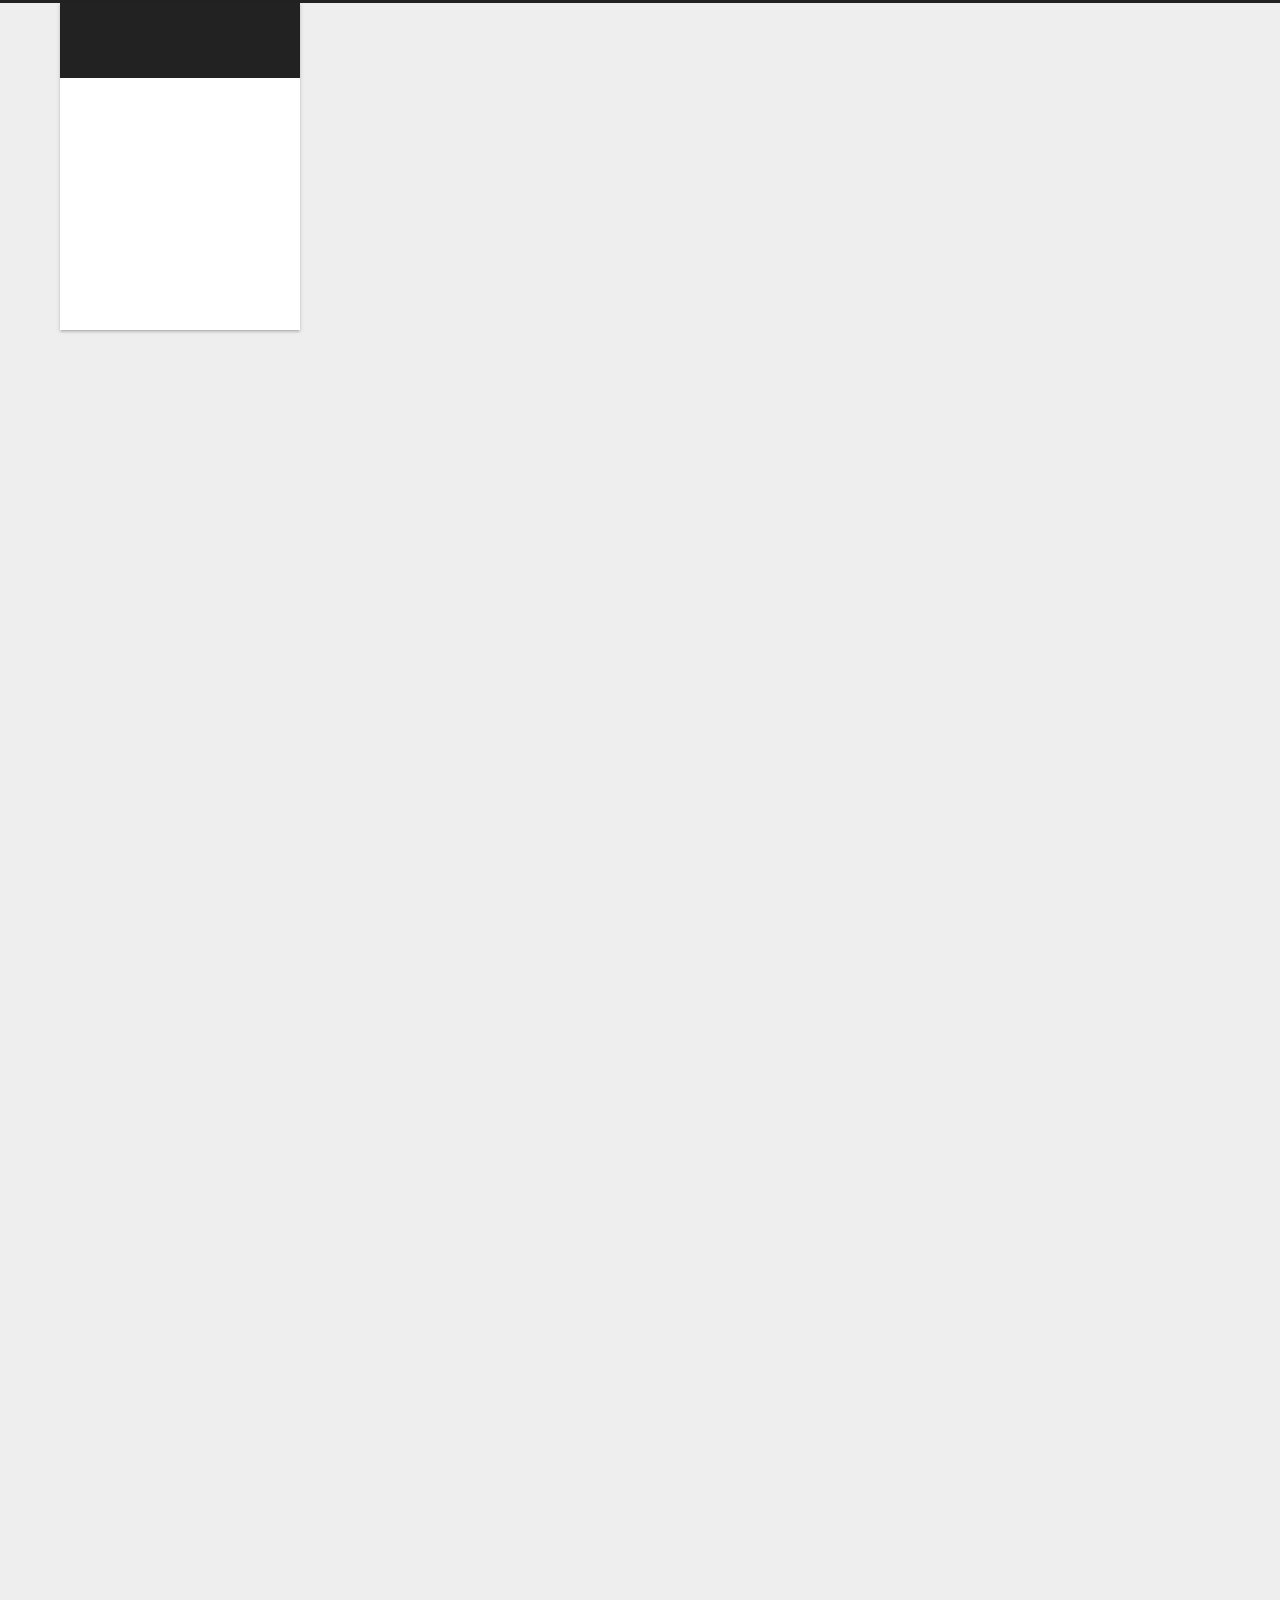
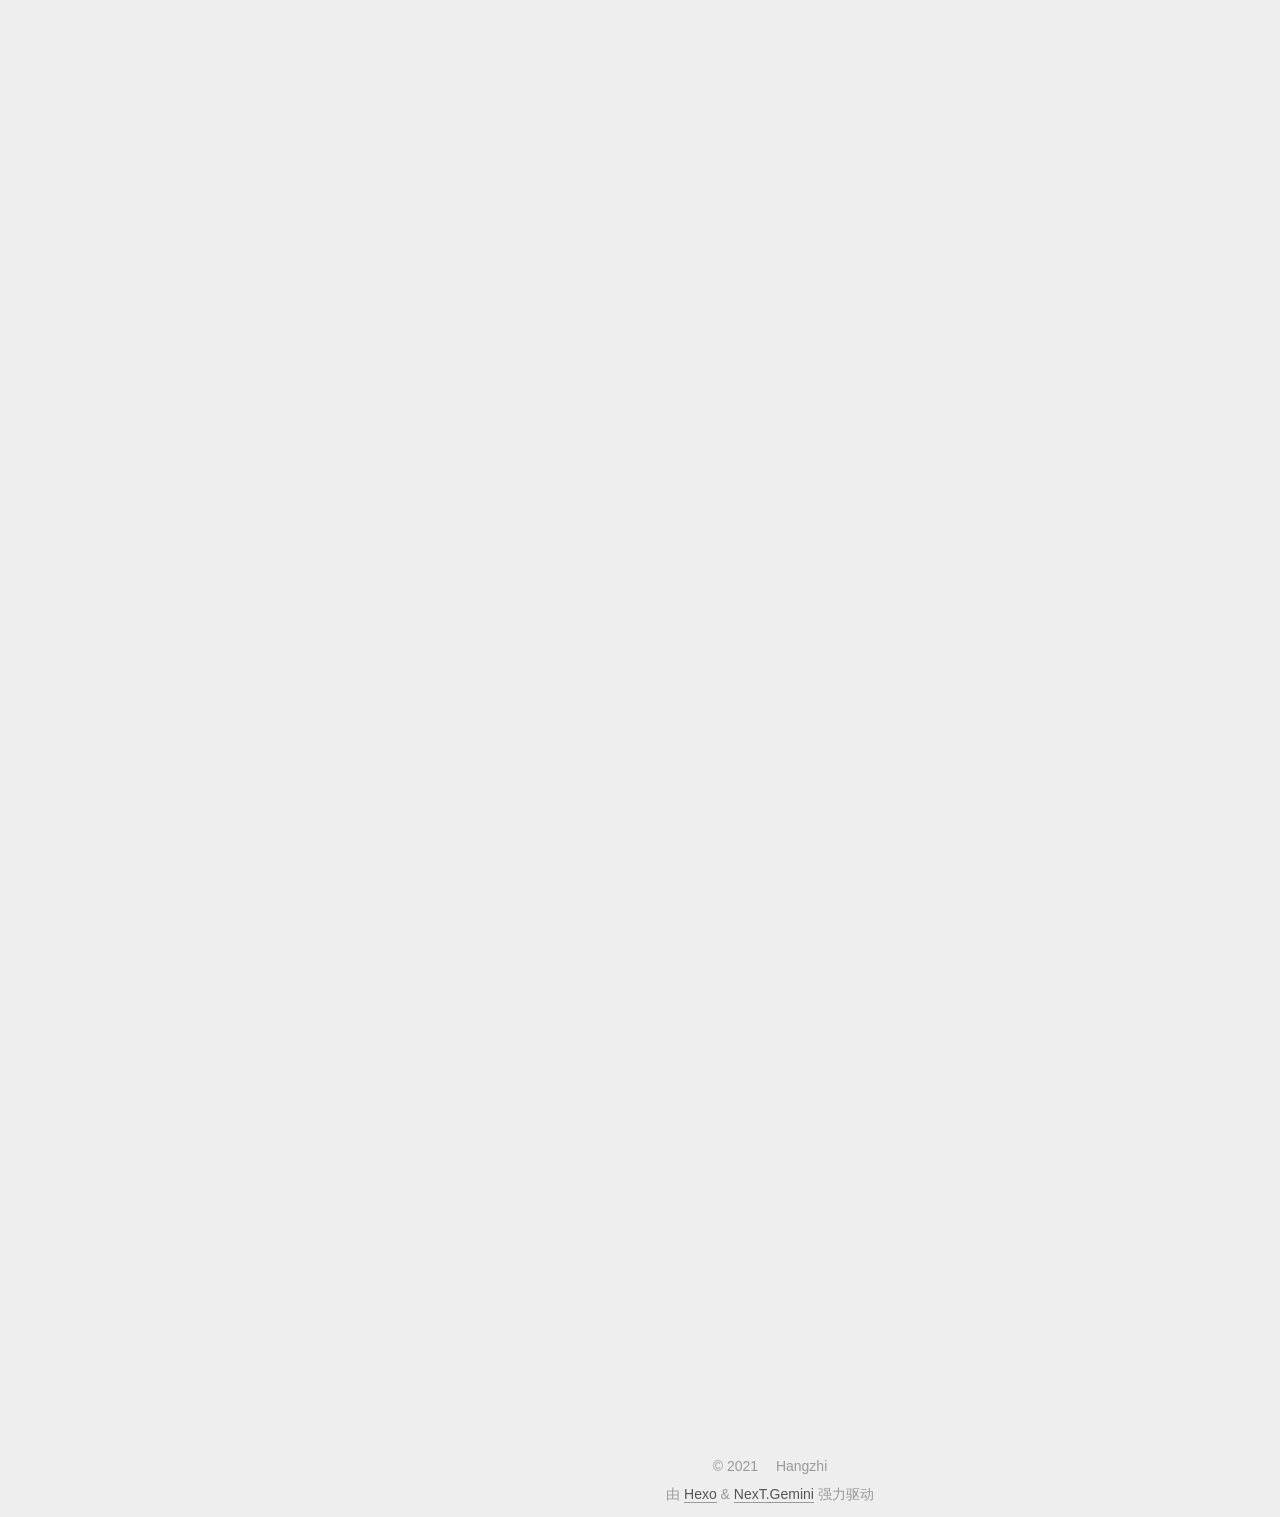
==== index.html @ bf090f4c "Site updated: 2021-11-30 21:04:17" ====
<!DOCTYPE html>
<html lang="zh-CN">
<head>
  <meta charset="UTF-8">
<meta name="viewport" content="width=device-width, initial-scale=1, maximum-scale=2">
<meta name="theme-color" content="#222">
<meta name="generator" content="Hexo 5.4.0">
  <link rel="apple-touch-icon" sizes="180x180" href="/images/apple-touch-icon-next.png">
  <link rel="icon" type="image/png" sizes="32x32" href="/images/favicon-32x32-next.png">
  <link rel="icon" type="image/png" sizes="16x16" href="/images/favicon-16x16-next.png">
  <link rel="mask-icon" href="/images/logo.svg" color="#222">

<link rel="stylesheet" href="/css/main.css">


<link rel="stylesheet" href="/lib/font-awesome/css/all.min.css">
  <link rel="stylesheet" href="//cdn.jsdelivr.net/gh/fancyapps/fancybox@3/dist/jquery.fancybox.min.css">

<script id="hexo-configurations">
    var NexT = window.NexT || {};
    var CONFIG = {"hostname":"example.com","root":"/","scheme":"Gemini","version":"7.8.0","exturl":false,"sidebar":{"position":"left","display":"post","padding":18,"offset":12,"onmobile":false},"copycode":{"enable":true,"show_result":false,"style":"flat"},"back2top":{"enable":true,"sidebar":false,"scrollpercent":false},"bookmark":{"enable":false,"color":"#222","save":"auto"},"fancybox":true,"mediumzoom":false,"lazyload":false,"pangu":false,"comments":{"style":"tabs","active":"valine","storage":true,"lazyload":false,"nav":null,"activeClass":"valine"},"algolia":{"hits":{"per_page":10},"labels":{"input_placeholder":"Search for Posts","hits_empty":"We didn't find any results for the search: ${query}","hits_stats":"${hits} results found in ${time} ms"}},"localsearch":{"enable":true,"trigger":"auto","top_n_per_article":10000,"unescape":false,"preload":false},"motion":{"enable":true,"async":false,"transition":{"post_block":"fadeIn","post_header":"slideDownIn","post_body":"slideDownIn","coll_header":"slideLeftIn","sidebar":"slideUpIn"}},"path":"search.xml"};
  </script>

  <meta name="description" content="不积跬步，无以千里">
<meta property="og:type" content="website">
<meta property="og:title" content="Hangzhis&#39;Blog">
<meta property="og:url" content="http://example.com/index.html">
<meta property="og:site_name" content="Hangzhis&#39;Blog">
<meta property="og:description" content="不积跬步，无以千里">
<meta property="og:locale" content="zh_CN">
<meta property="article:author" content="Hangzhi">
<meta name="twitter:card" content="summary">

<link rel="canonical" href="http://example.com/">


<script id="page-configurations">
  // https://hexo.io/docs/variables.html
  CONFIG.page = {
    sidebar: "",
    isHome : true,
    isPost : false,
    lang   : 'zh-CN'
  };
</script>

  <title>Hangzhis'Blog</title>
  






  <noscript>
  <style>
  .use-motion .brand,
  .use-motion .menu-item,
  .sidebar-inner,
  .use-motion .post-block,
  .use-motion .pagination,
  .use-motion .comments,
  .use-motion .post-header,
  .use-motion .post-body,
  .use-motion .collection-header { opacity: initial; }

  .use-motion .site-title,
  .use-motion .site-subtitle {
    opacity: initial;
    top: initial;
  }

  .use-motion .logo-line-before i { left: initial; }
  .use-motion .logo-line-after i { right: initial; }
  </style>
</noscript>

</head>

<body itemscope itemtype="http://schema.org/WebPage">
  <div class="container use-motion">
    <div class="headband"></div>

    <header class="header" itemscope itemtype="http://schema.org/WPHeader">
      <div class="header-inner"><div class="site-brand-container">
  <div class="site-nav-toggle">
    <div class="toggle" aria-label="切换导航栏">
      <span class="toggle-line toggle-line-first"></span>
      <span class="toggle-line toggle-line-middle"></span>
      <span class="toggle-line toggle-line-last"></span>
    </div>
  </div>

  <div class="site-meta">

    <a href="/" class="brand" rel="start">
      <span class="logo-line-before"><i></i></span>
      <h1 class="site-title">Hangzhis'Blog</h1>
      <span class="logo-line-after"><i></i></span>
    </a>
  </div>

  <div class="site-nav-right">
    <div class="toggle popup-trigger">
        <i class="fa fa-search fa-fw fa-lg"></i>
    </div>
  </div>
</div>




<nav class="site-nav">
  <ul id="menu" class="main-menu menu">
        <li class="menu-item menu-item-home">

    <a href="/" rel="section"><i class="fa fa-home fa-fw"></i>首页</a>

  </li>
        <li class="menu-item menu-item-categories">

    <a href="/categories/" rel="section"><i class="fa fa-th fa-fw"></i>分类</a>

  </li>
        <li class="menu-item menu-item-tags">

    <a href="/tags/" rel="section"><i class="fa fa-tags fa-fw"></i>标签</a>

  </li>
        <li class="menu-item menu-item-archives">

    <a href="/archives/" rel="section"><i class="fa fa-archive fa-fw"></i>归档</a>

  </li>
        <li class="menu-item menu-item-about">

    <a href="/about/" rel="section"><i class="fa fa-user fa-fw"></i>关于</a>

  </li>
      <li class="menu-item menu-item-search">
        <a role="button" class="popup-trigger"><i class="fa fa-search fa-fw"></i>搜索
        </a>
      </li>
  </ul>
</nav>



  <div class="search-pop-overlay">
    <div class="popup search-popup">
        <div class="search-header">
  <span class="search-icon">
    <i class="fa fa-search"></i>
  </span>
  <div class="search-input-container">
    <input autocomplete="off" autocapitalize="off"
           placeholder="搜索..." spellcheck="false"
           type="search" class="search-input">
  </div>
  <span class="popup-btn-close">
    <i class="fa fa-times-circle"></i>
  </span>
</div>
<div id="search-result">
  <div id="no-result">
    <i class="fa fa-spinner fa-pulse fa-5x fa-fw"></i>
  </div>
</div>

    </div>
  </div>

</div>
    </header>

    
  <div class="back-to-top">
    <i class="fa fa-arrow-up"></i>
    <span>0%</span>
  </div>


    <main class="main">
      <div class="main-inner">
        <div class="content-wrap">
          

          <div class="content index posts-expand">
            
      
  
  
  <article itemscope itemtype="http://schema.org/Article" class="post-block" lang="zh-CN">
    <link itemprop="mainEntityOfPage" href="http://example.com/2021/07/21/flag/">

    <span hidden itemprop="author" itemscope itemtype="http://schema.org/Person">
      <meta itemprop="image" content="/images/avatar.jpg">
      <meta itemprop="name" content="Hangzhi">
      <meta itemprop="description" content="不积跬步，无以千里">
    </span>

    <span hidden itemprop="publisher" itemscope itemtype="http://schema.org/Organization">
      <meta itemprop="name" content="Hangzhis'Blog">
    </span>
      <header class="post-header">
        <h2 class="post-title" itemprop="name headline">
          
            <a href="/2021/07/21/flag/" class="post-title-link" itemprop="url">Flag</a>
        </h2>

        <div class="post-meta">

          
            <i class="fa fa-thumb-tack"></i>
            <font color=#289ae0>置顶</font>
            <span class="post-meta-divider">|</span>
          
            <span class="post-meta-item">
              <span class="post-meta-item-icon">
                <i class="far fa-calendar"></i>
              </span>
              <span class="post-meta-item-text">发表于</span>

              <time title="创建时间：2021-07-21 23:38:53" itemprop="dateCreated datePublished" datetime="2021-07-21T23:38:53+08:00">2021-07-21</time>
            </span>
              <span class="post-meta-item">
                <span class="post-meta-item-icon">
                  <i class="far fa-calendar-check"></i>
                </span>
                <span class="post-meta-item-text">更新于</span>
                <time title="修改时间：2021-07-31 18:42:55" itemprop="dateModified" datetime="2021-07-31T18:42:55+08:00">2021-07-31</time>
              </span>

          
  
  <span class="post-meta-item">
    
      <span class="post-meta-item-icon">
        <i class="far fa-comment"></i>
      </span>
      <span class="post-meta-item-text">Valine：</span>
    
    <a title="valine" href="/2021/07/21/flag/#valine-comments" itemprop="discussionUrl">
      <span class="post-comments-count valine-comment-count" data-xid="/2021/07/21/flag/" itemprop="commentCount"></span>
    </a>
  </span>
  
  <br>
            <span class="post-meta-item" title="本文字数">
              <span class="post-meta-item-icon">
                <i class="far fa-file-word"></i>
              </span>
                <span class="post-meta-item-text">本文字数：</span>
              <span>353</span>
            </span>
            <span class="post-meta-item" title="阅读时长">
              <span class="post-meta-item-icon">
                <i class="far fa-clock"></i>
              </span>
                <span class="post-meta-item-text">阅读时长 &asymp;</span>
              <span>1 分钟</span>
            </span>

        </div>
      </header>

    
    
    
    <div class="post-body" itemprop="articleBody">

      
          <h2 id="项目"><a href="#项目" class="headerlink" title="项目"></a>项目</h2><h3 id="Web：博客系统"><a href="#Web：博客系统" class="headerlink" title="Web：博客系统"></a>Web：博客系统</h3><h3 id="数据挖掘：金融大数据"><a href="#数据挖掘：金融大数据" class="headerlink" title="数据挖掘：金融大数据"></a>数据挖掘：金融大数据</h3><h3 id="人工智能项目：手机推荐系统"><a href="#人工智能项目：手机推荐系统" class="headerlink" title="人工智能项目：手机推荐系统"></a>人工智能项目：手机推荐系统</h3><p>架构设计，爬虫部分及初步数据分析</p>
<h3 id="机器学习项目：识别水果"><a href="#机器学习项目：识别水果" class="headerlink" title="机器学习项目：识别水果"></a>机器学习项目：识别水果</h3><h3 id="神经网络-深度学习搭建语音识别系统"><a href="#神经网络-深度学习搭建语音识别系统" class="headerlink" title="神经网络/深度学习搭建语音识别系统"></a>神经网络/深度学习搭建语音识别系统</h3><h2 id="入门"><a href="#入门" class="headerlink" title="入门"></a>入门</h2><h3 id="电路分析基础（大学物理：电路）"><a href="#电路分析基础（大学物理：电路）" class="headerlink" title="电路分析基础（大学物理：电路）"></a>电路分析基础（大学物理：电路）</h3><h3 id="模拟电子技术基础"><a href="#模拟电子技术基础" class="headerlink" title="模拟电子技术基础"></a>模拟电子技术基础</h3><ul>
<li><a target="_blank" rel="noopener" href="https://www.icourse163.org/course/HUST-481015?from=searchPage">模拟电子技术基础</a></li>
<li><a href="">模拟电子技术基础笔记</a></li>
<li><a target="_blank" rel="noopener" href="https://www.icourse163.org/learn/NUDT-1002010027?tid=1450314469#/learn/content">国防科大模拟电子技术基础</a></li>
<li>[国防科大数字电子技术基础]</li>
</ul>
<h3 id="数字电路与逻辑设计"><a href="#数字电路与逻辑设计" class="headerlink" title="数字电路与逻辑设计"></a>数字电路与逻辑设计</h3><ul>
<li><a target="_blank" rel="noopener" href="https://www.icourse163.org/learn/HUST-1207043813?tid=1463189458#/learn/content">数字电路与逻辑设计</a></li>
<li><a href="">数字电路与逻辑设计笔记</a></li>
</ul>
<h3 id="数字图像处理技巧"><a href="#数字图像处理技巧" class="headerlink" title="数字图像处理技巧"></a>数字图像处理技巧</h3><ul>
<li><a target="_blank" rel="noopener" href="https://www.icourse163.org/learn/WHU-1205723805?tid=1450049464#/learn/content">数字图像处理技巧</a></li>
<li><a href="">数字图像处理技巧笔记</a></li>
</ul>
<h3 id="数据挖掘python"><a href="#数据挖掘python" class="headerlink" title="数据挖掘python"></a>数据挖掘python</h3><ul>
<li><a target="_blank" rel="noopener" href="https://www.icourse163.org/learn/CUFE-1207262801?tid=1207607201#/learn/content">数据挖掘python</a></li>
<li><a href="">数据挖掘python笔记</a></li>
</ul>
<h3 id="Matlab"><a href="#Matlab" class="headerlink" title="Matlab"></a>Matlab</h3><p><a target="_blank" rel="noopener" href="https://www.icourse163.org/learn/CSU-1002475002?tid=1450231442#/learn/content">科学计算与MATLAB语言</a></p>
          <!--noindex-->
            <div class="post-button">
              <a class="btn" href="/2021/07/21/flag/#more" rel="contents">
                阅读全文 &raquo;
              </a>
            </div>
          <!--/noindex-->
        
      
    </div>

    
    
    

    
      <footer class="post-footer">
        <div class="post-eof"></div>
      </footer>
  </article>
  
  
  

      
  
  
  <article itemscope itemtype="http://schema.org/Article" class="post-block" lang="zh-CN">
    <link itemprop="mainEntityOfPage" href="http://example.com/2021/10/02/%E8%AE%BA%E6%96%87%E5%86%99%E4%BD%9C%E7%AF%87/">

    <span hidden itemprop="author" itemscope itemtype="http://schema.org/Person">
      <meta itemprop="image" content="/images/avatar.jpg">
      <meta itemprop="name" content="Hangzhi">
      <meta itemprop="description" content="不积跬步，无以千里">
    </span>

    <span hidden itemprop="publisher" itemscope itemtype="http://schema.org/Organization">
      <meta itemprop="name" content="Hangzhis'Blog">
    </span>
      <header class="post-header">
        <h2 class="post-title" itemprop="name headline">
          
            <a href="/2021/10/02/%E8%AE%BA%E6%96%87%E5%86%99%E4%BD%9C%E7%AF%87/" class="post-title-link" itemprop="url">论文写作篇</a>
        </h2>

        <div class="post-meta">

          
            <span class="post-meta-item">
              <span class="post-meta-item-icon">
                <i class="far fa-calendar"></i>
              </span>
              <span class="post-meta-item-text">发表于</span>
              

              <time title="创建时间：2021-10-02 11:20:46 / 修改时间：17:07:30" itemprop="dateCreated datePublished" datetime="2021-10-02T11:20:46+08:00">2021-10-02</time>
            </span>
            <span class="post-meta-item">
              <span class="post-meta-item-icon">
                <i class="far fa-folder"></i>
              </span>
              <span class="post-meta-item-text">分类于</span>
                  <span itemprop="about" itemscope itemtype="http://schema.org/Thing">
                    <a href="/categories/%E5%86%99%E4%BD%9C/" itemprop="url" rel="index"><span itemprop="name">写作</span></a>
                  </span>
            </span>

          
  
  <span class="post-meta-item">
    
      <span class="post-meta-item-icon">
        <i class="far fa-comment"></i>
      </span>
      <span class="post-meta-item-text">Valine：</span>
    
    <a title="valine" href="/2021/10/02/%E8%AE%BA%E6%96%87%E5%86%99%E4%BD%9C%E7%AF%87/#valine-comments" itemprop="discussionUrl">
      <span class="post-comments-count valine-comment-count" data-xid="/2021/10/02/%E8%AE%BA%E6%96%87%E5%86%99%E4%BD%9C%E7%AF%87/" itemprop="commentCount"></span>
    </a>
  </span>
  
  <br>
            <span class="post-meta-item" title="本文字数">
              <span class="post-meta-item-icon">
                <i class="far fa-file-word"></i>
              </span>
                <span class="post-meta-item-text">本文字数：</span>
              <span>1.6k</span>
            </span>
            <span class="post-meta-item" title="阅读时长">
              <span class="post-meta-item-icon">
                <i class="far fa-clock"></i>
              </span>
                <span class="post-meta-item-text">阅读时长 &asymp;</span>
              <span>1 分钟</span>
            </span>

        </div>
      </header>

    
    
    
    <div class="post-body" itemprop="articleBody">

      
          <h1 id="LaTex"><a href="#LaTex" class="headerlink" title="LaTex"></a>LaTex</h1><h2 id="宏-Macro"><a href="#宏-Macro" class="headerlink" title="宏(Macro)"></a>宏(Macro)</h2><p>宏就是自定义的一些命令或者说功能</p>
<h3 id="简单命令"><a href="#简单命令" class="headerlink" title="简单命令"></a>简单命令</h3><figure class="highlight plaintext"><table><tr><td class="gutter"><pre><span class="line">1</span><br></pre></td><td class="code"><pre><span class="line">\命令[可选参数]&#123;必选参数&#125;</span><br></pre></td></tr></table></figure>

<h3 id="环境"><a href="#环境" class="headerlink" title="环境"></a>环境</h3><p>环境也就是多行的命令</p>
<figure class="highlight plaintext"><table><tr><td class="gutter"><pre><span class="line">1</span><br><span class="line">2</span><br><span class="line">3</span><br></pre></td><td class="code"><pre><span class="line">\begin&#123;equation&#125;</span><br><span class="line">	a^2-b ^2=( a+b)(a-b)</span><br><span class="line">\end&#123;equation&#125;</span><br></pre></td></tr></table></figure>

<h3 id="常用命令"><a href="#常用命令" class="headerlink" title="常用命令"></a>常用命令</h3><ul>
<li>文档部件<ul>
<li>标题：\title、\author、\date → \maketitle</li>
<li>摘要：abstract 环境</li>
<li>目录：\tableofcontents</li>
<li>章节：\chapter、\section、\subsection 等</li>
<li>图表：\table、\figure</li>
<li>引用：\label、\cite、\ref</li>
<li>文献：\bibliography</li>
</ul>
</li>
<li>文档划分<ul>
<li>凤头猪肚豹尾：\frontmatter、\mainmatter、\backmatter</li>
<li>分文件编译：\include、\input</li>
</ul>
</li>
<li>文本标记<ul>
<li>加粗：{\bfseries …} 或\textbf{…}</li>
<li>倾斜：{\itshape …} 或\textit{…}</li>
<li>字号：\tiny、\small、\normalsize、\large、\huge 等</li>
<li>换行：\</li>
<li>缩进：\indent、\noindent</li>
<li>居中：\centering 或center 环境</li>
</ul>
</li>
</ul>
<h2 id="导言区"><a href="#导言区" class="headerlink" title="导言区"></a>导言区</h2><h3 id="定义标题、作者、日期"><a href="#定义标题、作者、日期" class="headerlink" title="定义标题、作者、日期"></a>定义标题、作者、日期</h3><p>在正文中需要使用 maketitle 命令将定义的标题、作者和日期信息打印出来</p>
<figure class="highlight plaintext"><table><tr><td class="gutter"><pre><span class="line">1</span><br><span class="line">2</span><br><span class="line">3</span><br><span class="line">4</span><br><span class="line">5</span><br><span class="line">6</span><br><span class="line">7</span><br><span class="line">8</span><br><span class="line">9</span><br><span class="line">10</span><br><span class="line">11</span><br><span class="line">12</span><br><span class="line">13</span><br><span class="line">14</span><br><span class="line">15</span><br><span class="line">16</span><br></pre></td><td class="code"><pre><span class="line">\documentclass[UTF8]&#123;ctexart&#125; % 文档类型，定义纸张大小等</span><br><span class="line">%%%%%%%%%%%%%%%  导言区  %%%%%%%%%%%%%%%</span><br><span class="line">\usepackage &#123; graphicx &#125; % 引用宏包</span><br><span class="line">\graphicspath &#123;&#123; fig /&#125;&#125; % 设置图片目录</span><br><span class="line">\title&#123;你好，world!&#125;</span><br><span class="line">\author&#123;Liam&#125;</span><br><span class="line">\date&#123;\today&#125;</span><br><span class="line">\date&#123;October 2, 2021&#125;% 自定义日期，里面直接写</span><br><span class="line">\date&#123;2021年10月2日&#125;</span><br><span class="line">%%%%%%%%%%%%%%%  导言区  %%%%%%%%%%%%%%%</span><br><span class="line"> </span><br><span class="line">%%%%%%%%%%%%%%%%  正文  %%%%%%%%%%%%%%%%</span><br><span class="line">\begin&#123;document&#125; </span><br><span class="line">    \maketitle</span><br><span class="line">\end&#123;document&#125;</span><br><span class="line">%%%%%%%%%%%%%%%%  正文  %%%%%%%%%%%%%%%%</span><br></pre></td></tr></table></figure>



<h2 id="文字和符号"><a href="#文字和符号" class="headerlink" title="文字和符号"></a>文字和符号</h2><h3 id="标点符号"><a href="#标点符号" class="headerlink" title="标点符号"></a>标点符号</h3><h4 id="破折号"><a href="#破折号" class="headerlink" title="破折号"></a>破折号</h4><ul>
<li>一个，连字符（hyphen）</li>
<li>两个，en dash，数字范围，或者<br>波浪号，数学模式<code>$\sim$</code></li>
<li>三个，em dash，即破折号<br>中文写作习惯：全角破折号或半个汉字破折号</li>
</ul>
<h4 id="引号"><a href="#引号" class="headerlink" title="引号"></a>引号</h4><p>左 <code>（着重号），右 &#39;&#39;  键盘单引号</code><br>单双连用 , 隔开：```,<code>A’ or </code>B?’,’’ he asked.`</p>
<p>, 命令，产生很小的间距</p>
<h4 id="句号"><a href="#句号" class="headerlink" title="句号"></a>句号</h4><p>使用中文全角句号 ．</p>
<h4 id="空格和换行"><a href="#空格和换行" class="headerlink" title="空格和换行"></a>空格和换行</h4><ul>
<li>多个空格与一个一样</li>
<li>命令后空格（<code>\+空格</code>） <code>\TeX \ </code></li>
<li>产生和参数内容一样空盒子<br>幻影\phantom{参数}速速隐形<br>幻影参数速速显形<br>其它：\hphantom 和\vphantom，</li>
<li>分段：连续两个换行</li>
<li>另起一行（特殊环境：诗歌verse、对齐、表格、数学公式）： <code>\\</code></li>
</ul>
<h3 id="字体族（font-family）"><a href="#字体族（font-family）" class="headerlink" title="字体族（font family）"></a>字体族（font family）</h3><p>用于定义字体的风格，预定义命令的字体族有 3 种，默认使用罗马字体族</p>
<ul>
<li>罗马（roman family），\rmfamily</li>
<li>无衬线（sans serif family）和，\sffamily </li>
<li>打字机（typewriter family），\ttfamily </li>
</ul>
<h3 id="字体形状（font-shape）"><a href="#字体形状（font-shape）" class="headerlink" title="字体形状（font shape）"></a>字体形状（font shape）</h3><p>预定义命令的字体形状有4 种，默认使用直立字体</p>
<ul>
<li>直立形状（upright shape，也称为roman shape），\upshape</li>
<li>意大利形状（italic shape），\itshape</li>
<li>倾斜形状（slanted shape），\slshape</li>
<li>小型大写形状（small capitals shape），\scshape</li>
</ul>
<h3 id="字体系列¬（font-series）"><a href="#字体系列¬（font-series）" class="headerlink" title="字体系列¬（font series）"></a>字体系列¬（font series）</h3><h3 id="字号"><a href="#字号" class="headerlink" title="字号"></a>字号</h3><h3 id="字体编码（font-encoding）"><a href="#字体编码（font-encoding）" class="headerlink" title="字体编码（font encoding）"></a>字体编码（font encoding）</h3><p>字体包含的符号，一般较少直接设定</p>
<h3 id="最佳实践"><a href="#最佳实践" class="headerlink" title="最佳实践"></a>最佳实践</h3><p>使用预设以外的字体，比较方便，有 2 种方法</p>
<ul>
<li>不使用XeTex引擎，字体宏包</li>
<li>使用XeTex引擎，调用操作系统的字体</li>
</ul>
<p>更换整套Times Roman 的衬线字体（罗马体）或Helvetica 的无衬线字体<br>txfonts 宏包，最好的免费，数学字体解决方案</p>
<figure class="highlight plaintext"><table><tr><td class="gutter"><pre><span class="line">1</span><br><span class="line">2</span><br><span class="line">3</span><br><span class="line">4</span><br><span class="line">5</span><br></pre></td><td class="code"><pre><span class="line">\documentclass&#123;article&#125;</span><br><span class="line">\usepackage&#123;txfonts&#125;</span><br><span class="line">\begin&#123;document&#125;</span><br><span class="line">Test text</span><br><span class="line">\end&#123;document&#125;</span><br></pre></td></tr></table></figure>

<h6 id="关于字体"><a href="#关于字体" class="headerlink" title="关于字体"></a>关于字体</h6><p>查看TEX 发行版的字体安装目录或综述性的字体文档，Hartke</p>
<h6 id="现代方法-fontspec宏包机制"><a href="#现代方法-fontspec宏包机制" class="headerlink" title="现代方法 fontspec宏包机制"></a>现代方法 fontspec宏包机制</h6><p>fontspec 文档Robertson and Hosny</p>
<figure class="highlight plaintext"><table><tr><td class="gutter"><pre><span class="line">1</span><br><span class="line">2</span><br><span class="line">3</span><br><span class="line">4</span><br><span class="line">5</span><br><span class="line">6</span><br></pre></td><td class="code"><pre><span class="line">% 在导言区设置全文字体为Windows 提供的</span><br><span class="line">% Times New Roman, Verdana, Courier New 字体</span><br><span class="line">\usepackage&#123;fontspec&#125;</span><br><span class="line">\setmainfont&#123;Times New Roman&#125;</span><br><span class="line">\setsansfont&#123;Verdana&#125;</span><br><span class="line">\setmonofont&#123;Courier New&#125;</span><br></pre></td></tr></table></figure>

<h2 id="正文"><a href="#正文" class="headerlink" title="正文"></a>正文</h2><h3 id="段落和多文件"><a href="#段落和多文件" class="headerlink" title="段落和多文件"></a>段落和多文件</h3><p>在文档类 <code>article</code>/<code>ctexart</code> 中，定义了五个控制序列来调整行文组织结构</p>
<ul>
<li><code>\section&#123;·&#125;</code></li>
<li><code>\subsection&#123;·&#125;</code></li>
<li><code>\subsubsection&#123;·&#125;</code></li>
<li><code>\paragraph&#123;·&#125;</code></li>
<li><code>\subparagraph&#123;·&#125;</code></li>
</ul>
<p>paragraph和subparagraph比较少用，换行可以用，\par 命令或者空行，一般为了文章的分段清晰，采用空行来实现</p>
<figure class="highlight plaintext"><table><tr><td class="gutter"><pre><span class="line">1</span><br><span class="line">2</span><br><span class="line">3</span><br><span class="line">4</span><br><span class="line">5</span><br><span class="line">6</span><br><span class="line">7</span><br><span class="line">8</span><br><span class="line">9</span><br><span class="line">10</span><br></pre></td><td class="code"><pre><span class="line">\begin&#123;document&#125; </span><br><span class="line">    \maketitle</span><br><span class="line"></span><br><span class="line"></span><br><span class="line">\section&#123;你好中国&#125;</span><br><span class="line"></span><br><span class="line">\end&#123;document&#125;</span><br><span class="line"></span><br><span class="line"></span><br><span class="line"></span><br></pre></td></tr></table></figure>



<p>引用<br>环境、诗歌环境和摘要环境</p>
<h3 id="数学公式"><a href="#数学公式" class="headerlink" title="数学公式"></a>数学公式</h3><h2 id="参考文献"><a href="#参考文献" class="headerlink" title="参考文献"></a>参考文献</h2><h2 id="版面设置"><a href="#版面设置" class="headerlink" title="版面设置"></a>版面设置</h2><h1 id="Zotero"><a href="#Zotero" class="headerlink" title="Zotero"></a>Zotero</h1><p><a target="_blank" rel="noopener" href="https://zhuanlan.zhihu.com/p/38178015">使用VSCode编写LaTeX</a></p>

      
    </div>

    
    
    

    
      <footer class="post-footer">
        <div class="post-eof"></div>
      </footer>
  </article>
  
  
  

      
  
  
  <article itemscope itemtype="http://schema.org/Article" class="post-block" lang="zh-CN">
    <link itemprop="mainEntityOfPage" href="http://example.com/2021/07/23/%E5%8D%9A%E5%AE%A2%E5%86%99%E4%BD%9C%E7%AF%87/">

    <span hidden itemprop="author" itemscope itemtype="http://schema.org/Person">
      <meta itemprop="image" content="/images/avatar.jpg">
      <meta itemprop="name" content="Hangzhi">
      <meta itemprop="description" content="不积跬步，无以千里">
    </span>

    <span hidden itemprop="publisher" itemscope itemtype="http://schema.org/Organization">
      <meta itemprop="name" content="Hangzhis'Blog">
    </span>
      <header class="post-header">
        <h2 class="post-title" itemprop="name headline">
          
            <a href="/2021/07/23/%E5%8D%9A%E5%AE%A2%E5%86%99%E4%BD%9C%E7%AF%87/" class="post-title-link" itemprop="url">博客写作篇</a>
        </h2>

        <div class="post-meta">

          
            <span class="post-meta-item">
              <span class="post-meta-item-icon">
                <i class="far fa-calendar"></i>
              </span>
              <span class="post-meta-item-text">发表于</span>

              <time title="创建时间：2021-07-23 00:53:11" itemprop="dateCreated datePublished" datetime="2021-07-23T00:53:11+08:00">2021-07-23</time>
            </span>
              <span class="post-meta-item">
                <span class="post-meta-item-icon">
                  <i class="far fa-calendar-check"></i>
                </span>
                <span class="post-meta-item-text">更新于</span>
                <time title="修改时间：2021-11-30 20:54:02" itemprop="dateModified" datetime="2021-11-30T20:54:02+08:00">2021-11-30</time>
              </span>
            <span class="post-meta-item">
              <span class="post-meta-item-icon">
                <i class="far fa-folder"></i>
              </span>
              <span class="post-meta-item-text">分类于</span>
                  <span itemprop="about" itemscope itemtype="http://schema.org/Thing">
                    <a href="/categories/%E5%86%99%E4%BD%9C/" itemprop="url" rel="index"><span itemprop="name">写作</span></a>
                  </span>
            </span>

          
  
  <span class="post-meta-item">
    
      <span class="post-meta-item-icon">
        <i class="far fa-comment"></i>
      </span>
      <span class="post-meta-item-text">Valine：</span>
    
    <a title="valine" href="/2021/07/23/%E5%8D%9A%E5%AE%A2%E5%86%99%E4%BD%9C%E7%AF%87/#valine-comments" itemprop="discussionUrl">
      <span class="post-comments-count valine-comment-count" data-xid="/2021/07/23/%E5%8D%9A%E5%AE%A2%E5%86%99%E4%BD%9C%E7%AF%87/" itemprop="commentCount"></span>
    </a>
  </span>
  
  <br>
            <span class="post-meta-item" title="本文字数">
              <span class="post-meta-item-icon">
                <i class="far fa-file-word"></i>
              </span>
                <span class="post-meta-item-text">本文字数：</span>
              <span>373</span>
            </span>
            <span class="post-meta-item" title="阅读时长">
              <span class="post-meta-item-icon">
                <i class="far fa-clock"></i>
              </span>
                <span class="post-meta-item-text">阅读时长 &asymp;</span>
              <span>1 分钟</span>
            </span>

        </div>
      </header>

    
    
    
    <div class="post-body" itemprop="articleBody">

      
          <h2 id="Hexo博客写作篇"><a href="#Hexo博客写作篇" class="headerlink" title="Hexo博客写作篇"></a>Hexo博客写作篇</h2><h3 id="常用命令"><a href="#常用命令" class="headerlink" title="常用命令"></a>常用命令</h3><figure class="highlight bash"><table><tr><td class="gutter"><pre><span class="line">1</span><br><span class="line">2</span><br><span class="line">3</span><br><span class="line">4</span><br><span class="line">5</span><br><span class="line">6</span><br></pre></td><td class="code"><pre><span class="line">hexo new draft title</span><br><span class="line">hexo publish title <span class="comment"># 发布，将草稿从 _drafts 移动到 _posts 中</span></span><br><span class="line">hexo clean &amp;&amp; hexo deploy <span class="comment"># 发布</span></span><br><span class="line"><span class="comment"># post 归档 source/_posts</span></span><br><span class="line"><span class="comment"># page source</span></span><br><span class="line"><span class="comment"># draft 草稿 source/_drafts</span></span><br></pre></td></tr></table></figure>
          <!--noindex-->
            <div class="post-button">
              <a class="btn" href="/2021/07/23/%E5%8D%9A%E5%AE%A2%E5%86%99%E4%BD%9C%E7%AF%87/#more" rel="contents">
                阅读全文 &raquo;
              </a>
            </div>
          <!--/noindex-->
        
      
    </div>

    
    
    

    
      <footer class="post-footer">
        <div class="post-eof"></div>
      </footer>
  </article>
  
  
  

      
  
  
  <article itemscope itemtype="http://schema.org/Article" class="post-block" lang="zh-CN">
    <link itemprop="mainEntityOfPage" href="http://example.com/2021/07/22/Hexo%E5%8D%9A%E5%AE%A2%E6%90%AD%E5%BB%BA%E7%AF%87/">

    <span hidden itemprop="author" itemscope itemtype="http://schema.org/Person">
      <meta itemprop="image" content="/images/avatar.jpg">
      <meta itemprop="name" content="Hangzhi">
      <meta itemprop="description" content="不积跬步，无以千里">
    </span>

    <span hidden itemprop="publisher" itemscope itemtype="http://schema.org/Organization">
      <meta itemprop="name" content="Hangzhis'Blog">
    </span>
      <header class="post-header">
        <h2 class="post-title" itemprop="name headline">
          
            <a href="/2021/07/22/Hexo%E5%8D%9A%E5%AE%A2%E6%90%AD%E5%BB%BA%E7%AF%87/" class="post-title-link" itemprop="url">使用 Hexo 和 Github Pages 搭建博客</a>
        </h2>

        <div class="post-meta">

          
            <span class="post-meta-item">
              <span class="post-meta-item-icon">
                <i class="far fa-calendar"></i>
              </span>
              <span class="post-meta-item-text">发表于</span>

              <time title="创建时间：2021-07-22 00:55:39" itemprop="dateCreated datePublished" datetime="2021-07-22T00:55:39+08:00">2021-07-22</time>
            </span>
              <span class="post-meta-item">
                <span class="post-meta-item-icon">
                  <i class="far fa-calendar-check"></i>
                </span>
                <span class="post-meta-item-text">更新于</span>
                <time title="修改时间：2021-07-23 02:21:50" itemprop="dateModified" datetime="2021-07-23T02:21:50+08:00">2021-07-23</time>
              </span>
            <span class="post-meta-item">
              <span class="post-meta-item-icon">
                <i class="far fa-folder"></i>
              </span>
              <span class="post-meta-item-text">分类于</span>
                  <span itemprop="about" itemscope itemtype="http://schema.org/Thing">
                    <a href="/categories/%E5%86%99%E4%BD%9C/" itemprop="url" rel="index"><span itemprop="name">写作</span></a>
                  </span>
            </span>

          
  
  <span class="post-meta-item">
    
      <span class="post-meta-item-icon">
        <i class="far fa-comment"></i>
      </span>
      <span class="post-meta-item-text">Valine：</span>
    
    <a title="valine" href="/2021/07/22/Hexo%E5%8D%9A%E5%AE%A2%E6%90%AD%E5%BB%BA%E7%AF%87/#valine-comments" itemprop="discussionUrl">
      <span class="post-comments-count valine-comment-count" data-xid="/2021/07/22/Hexo%E5%8D%9A%E5%AE%A2%E6%90%AD%E5%BB%BA%E7%AF%87/" itemprop="commentCount"></span>
    </a>
  </span>
  
  <br>
            <span class="post-meta-item" title="本文字数">
              <span class="post-meta-item-icon">
                <i class="far fa-file-word"></i>
              </span>
                <span class="post-meta-item-text">本文字数：</span>
              <span>1.2k</span>
            </span>
            <span class="post-meta-item" title="阅读时长">
              <span class="post-meta-item-icon">
                <i class="far fa-clock"></i>
              </span>
                <span class="post-meta-item-text">阅读时长 &asymp;</span>
              <span>1 分钟</span>
            </span>

        </div>
      </header>

    
    
    
    <div class="post-body" itemprop="articleBody">

      
          <p>首先需要安装 node.js 和 git，网上有安装教程</p>
<p><strong>使用Hexo的常用命令先放在开头</strong></p>
<figure class="highlight bash"><table><tr><td class="gutter"><pre><span class="line">1</span><br><span class="line">2</span><br><span class="line">3</span><br><span class="line">4</span><br></pre></td><td class="code"><pre><span class="line">hexo clean &amp;&amp; hexo g &amp;&amp; hexo s <span class="comment"># 调试</span></span><br><span class="line">hexo clean &amp;&amp; hexo g &amp;&amp; hexo d</span><br><span class="line">hexo clean &amp;&amp; hexo deploy <span class="comment"># 发布</span></span><br><span class="line">hexo new page title <span class="comment"># 新建一博客</span></span><br></pre></td></tr></table></figure>

<hr>
<p>正式开始开始搭建博客
          <!--noindex-->
            <div class="post-button">
              <a class="btn" href="/2021/07/22/Hexo%E5%8D%9A%E5%AE%A2%E6%90%AD%E5%BB%BA%E7%AF%87/#more" rel="contents">
                阅读全文 &raquo;
              </a>
            </div>
          <!--/noindex-->
        
      
    </div>

    
    
    

    
      <footer class="post-footer">
        <div class="post-eof"></div>
      </footer>
  </article>
  
  
  

      
  
  
  <article itemscope itemtype="http://schema.org/Article" class="post-block" lang="zh-CN">
    <link itemprop="mainEntityOfPage" href="http://example.com/2021/07/20/hello-world/">

    <span hidden itemprop="author" itemscope itemtype="http://schema.org/Person">
      <meta itemprop="image" content="/images/avatar.jpg">
      <meta itemprop="name" content="Hangzhi">
      <meta itemprop="description" content="不积跬步，无以千里">
    </span>

    <span hidden itemprop="publisher" itemscope itemtype="http://schema.org/Organization">
      <meta itemprop="name" content="Hangzhis'Blog">
    </span>
      <header class="post-header">
        <h2 class="post-title" itemprop="name headline">
          
            <a href="/2021/07/20/hello-world/" class="post-title-link" itemprop="url">Hello World</a>
        </h2>

        <div class="post-meta">

          
            <span class="post-meta-item">
              <span class="post-meta-item-icon">
                <i class="far fa-calendar"></i>
              </span>
              <span class="post-meta-item-text">发表于</span>

              <time title="创建时间：2021-07-20 21:29:57" itemprop="dateCreated datePublished" datetime="2021-07-20T21:29:57+08:00">2021-07-20</time>
            </span>
              <span class="post-meta-item">
                <span class="post-meta-item-icon">
                  <i class="far fa-calendar-check"></i>
                </span>
                <span class="post-meta-item-text">更新于</span>
                <time title="修改时间：2021-07-22 01:17:50" itemprop="dateModified" datetime="2021-07-22T01:17:50+08:00">2021-07-22</time>
              </span>

          
  
  <span class="post-meta-item">
    
      <span class="post-meta-item-icon">
        <i class="far fa-comment"></i>
      </span>
      <span class="post-meta-item-text">Valine：</span>
    
    <a title="valine" href="/2021/07/20/hello-world/#valine-comments" itemprop="discussionUrl">
      <span class="post-comments-count valine-comment-count" data-xid="/2021/07/20/hello-world/" itemprop="commentCount"></span>
    </a>
  </span>
  
  <br>
            <span class="post-meta-item" title="本文字数">
              <span class="post-meta-item-icon">
                <i class="far fa-file-word"></i>
              </span>
                <span class="post-meta-item-text">本文字数：</span>
              <span>299</span>
            </span>
            <span class="post-meta-item" title="阅读时长">
              <span class="post-meta-item-icon">
                <i class="far fa-clock"></i>
              </span>
                <span class="post-meta-item-text">阅读时长 &asymp;</span>
              <span>1 分钟</span>
            </span>

        </div>
      </header>

    
    
    
    <div class="post-body" itemprop="articleBody">

      
          <p>Welcome to <a target="_blank" rel="noopener" href="https://hexo.io/">Hexo</a>! This is your very first post. Check <a target="_blank" rel="noopener" href="https://hexo.io/docs/">documentation</a> for more info. If you get any problems when using Hexo, you can find the answer in <a target="_blank" rel="noopener" href="https://hexo.io/docs/troubleshooting.html">troubleshooting</a> or you can ask me on <a target="_blank" rel="noopener" href="https://github.com/hexojs/hexo/issues">GitHub</a>.
          <!--noindex-->
            <div class="post-button">
              <a class="btn" href="/2021/07/20/hello-world/#more" rel="contents">
                阅读全文 &raquo;
              </a>
            </div>
          <!--/noindex-->
        
      
    </div>

    
    
    

    
      <footer class="post-footer">
        <div class="post-eof"></div>
      </footer>
  </article>
  
  
  


  



          </div>
          

<script>
  window.addEventListener('tabs:register', () => {
    let { activeClass } = CONFIG.comments;
    if (CONFIG.comments.storage) {
      activeClass = localStorage.getItem('comments_active') || activeClass;
    }
    if (activeClass) {
      let activeTab = document.querySelector(`a[href="#comment-${activeClass}"]`);
      if (activeTab) {
        activeTab.click();
      }
    }
  });
  if (CONFIG.comments.storage) {
    window.addEventListener('tabs:click', event => {
      if (!event.target.matches('.tabs-comment .tab-content .tab-pane')) return;
      let commentClass = event.target.classList[1];
      localStorage.setItem('comments_active', commentClass);
    });
  }
</script>

        </div>
          
  
  <div class="toggle sidebar-toggle">
    <span class="toggle-line toggle-line-first"></span>
    <span class="toggle-line toggle-line-middle"></span>
    <span class="toggle-line toggle-line-last"></span>
  </div>

  <aside class="sidebar">
    <div class="sidebar-inner">

      <ul class="sidebar-nav motion-element">
        <li class="sidebar-nav-toc">
          文章目录
        </li>
        <li class="sidebar-nav-overview">
          站点概览
        </li>
      </ul>

      <!--noindex-->
      <div class="post-toc-wrap sidebar-panel">
      </div>
      <!--/noindex-->

      <div class="site-overview-wrap sidebar-panel">
        <div class="site-author motion-element" itemprop="author" itemscope itemtype="http://schema.org/Person">
    <img class="site-author-image" itemprop="image" alt="Hangzhi"
      src="/images/avatar.jpg">
  <p class="site-author-name" itemprop="name">Hangzhi</p>
  <div class="site-description" itemprop="description">不积跬步，无以千里</div>
</div>
<div class="site-state-wrap motion-element">
  <nav class="site-state">
      <div class="site-state-item site-state-posts">
          <a href="/archives/">
        
          <span class="site-state-item-count">5</span>
          <span class="site-state-item-name">日志</span>
        </a>
      </div>
      <div class="site-state-item site-state-categories">
            <a href="/categories/">
          
        <span class="site-state-item-count">1</span>
        <span class="site-state-item-name">分类</span></a>
      </div>
      <div class="site-state-item site-state-tags">
            <a href="/tags/">
          
        <span class="site-state-item-count">2</span>
        <span class="site-state-item-name">标签</span></a>
      </div>
  </nav>
</div>
  <div class="links-of-author motion-element">
      <span class="links-of-author-item">
        <a href="https://github.com/honghangzhi" title="GitHub → https:&#x2F;&#x2F;github.com&#x2F;honghangzhi" rel="noopener" target="_blank"><i class="fab fa-github fa-fw"></i>GitHub</a>
      </span>
  </div>



      </div>

    </div>
  </aside>
  <div id="sidebar-dimmer"></div>


      </div>
    </main>

    <footer class="footer">
      <div class="footer-inner">
        

        

<div class="copyright">
  
  &copy; 
  <span itemprop="copyrightYear">2021</span>
  <span class="with-love">
    <i class="fa fa-heart"></i>
  </span>
  <span class="author" itemprop="copyrightHolder">Hangzhi</span>
</div>
  <div class="powered-by">由 <a href="https://hexo.io/" class="theme-link" rel="noopener" target="_blank">Hexo</a> & <a href="https://theme-next.org/" class="theme-link" rel="noopener" target="_blank">NexT.Gemini</a> 强力驱动
  </div>

        








      </div>
    </footer>
  </div>

  
  <script src="/lib/anime.min.js"></script>
  <script src="//cdn.jsdelivr.net/npm/jquery@3/dist/jquery.min.js"></script>
  <script src="//cdn.jsdelivr.net/gh/fancyapps/fancybox@3/dist/jquery.fancybox.min.js"></script>
  <script src="/lib/velocity/velocity.min.js"></script>
  <script src="/lib/velocity/velocity.ui.min.js"></script>

<script src="/js/utils.js"></script>

<script src="/js/motion.js"></script>


<script src="/js/schemes/pisces.js"></script>


<script src="/js/next-boot.js"></script>




  




  
<script src="/js/local-search.js"></script>













  

  


<script>
NexT.utils.loadComments(document.querySelector('#valine-comments'), () => {
  NexT.utils.getScript('//unpkg.com/valine/dist/Valine.min.js', () => {
    var GUEST = ['nick', 'mail', 'link'];
    var guest = 'nick,mail,link';
    guest = guest.split(',').filter(item => {
      return GUEST.includes(item);
    });
    new Valine({
      el         : '#valine-comments',
      verify     : false,
      notify     : false,
      appId      : 'gPD9hf4gjyvGnDpFuEuQi7Iu-gzGzoHsz',
      appKey     : 'D631a7RjAoBmBiDekra3zTEN',
      placeholder: "欢迎交流讨论...",
      avatar     : 'mm',
      meta       : guest,
      pageSize   : '10' || 10,
      visitor    : false,
      lang       : 'zh-cn' || 'zh-cn',
      path       : location.pathname,
      recordIP   : false,
      serverURLs : ''
    });
  }, window.Valine);
});
</script>

</body>
</html>
---- css/main.css ----
:root {
  --body-bg-color: #eee;
  --content-bg-color: #fff;
  --card-bg-color: #f5f5f5;
  --text-color: #555;
  --blockquote-color: #666;
  --link-color: #555;
  --link-hover-color: #222;
  --brand-color: #fff;
  --brand-hover-color: #fff;
  --table-row-odd-bg-color: #f9f9f9;
  --table-row-hover-bg-color: #f5f5f5;
  --menu-item-bg-color: #f5f5f5;
  --btn-default-bg: #fff;
  --btn-default-color: #555;
  --btn-default-border-color: #555;
  --btn-default-hover-bg: #222;
  --btn-default-hover-color: #fff;
  --btn-default-hover-border-color: #222;
}
@media (prefers-color-scheme: dark) {
  :root {
    --body-bg-color: #282828;
    --content-bg-color: #333;
    --card-bg-color: #555;
    --text-color: #ccc;
    --blockquote-color: #bbb;
    --link-color: #ccc;
    --link-hover-color: #eee;
    --brand-color: #ddd;
    --brand-hover-color: #ddd;
    --table-row-odd-bg-color: #282828;
    --table-row-hover-bg-color: #363636;
    --menu-item-bg-color: #555;
    --btn-default-bg: #222;
    --btn-default-color: #ccc;
    --btn-default-border-color: #555;
    --btn-default-hover-bg: #666;
    --btn-default-hover-color: #ccc;
    --btn-default-hover-border-color: #666;
  }
  img {
    opacity: 0.75;
  }
  img:hover {
    opacity: 0.9;
  }
}
html {
  line-height: 1.15; /* 1 */
  -webkit-text-size-adjust: 100%; /* 2 */
}
body {
  margin: 0;
}
main {
  display: block;
}
h1 {
  font-size: 2em;
  margin: 0.67em 0;
}
hr {
  box-sizing: content-box; /* 1 */
  height: 0; /* 1 */
  overflow: visible; /* 2 */
}
pre {
  font-family: monospace, monospace; /* 1 */
  font-size: 1em; /* 2 */
}
a {
  background: transparent;
}
abbr[title] {
  border-bottom: none; /* 1 */
  text-decoration: underline; /* 2 */
  text-decoration: underline dotted; /* 2 */
}
b,
strong {
  font-weight: bolder;
}
code,
kbd,
samp {
  font-family: monospace, monospace; /* 1 */
  font-size: 1em; /* 2 */
}
small {
  font-size: 80%;
}
sub,
sup {
  font-size: 75%;
  line-height: 0;
  position: relative;
  vertical-align: baseline;
}
sub {
  bottom: -0.25em;
}
sup {
  top: -0.5em;
}
img {
  border-style: none;
}
button,
input,
optgroup,
select,
textarea {
  font-family: inherit; /* 1 */
  font-size: 100%; /* 1 */
  line-height: 1.15; /* 1 */
  margin: 0; /* 2 */
}
button,
input {
/* 1 */
  overflow: visible;
}
button,
select {
/* 1 */
  text-transform: none;
}
button,
[type='button'],
[type='reset'],
[type='submit'] {
  -webkit-appearance: button;
}
button::-moz-focus-inner,
[type='button']::-moz-focus-inner,
[type='reset']::-moz-focus-inner,
[type='submit']::-moz-focus-inner {
  border-style: none;
  padding: 0;
}
button:-moz-focusring,
[type='button']:-moz-focusring,
[type='reset']:-moz-focusring,
[type='submit']:-moz-focusring {
  outline: 1px dotted ButtonText;
}
fieldset {
  padding: 0.35em 0.75em 0.625em;
}
legend {
  box-sizing: border-box; /* 1 */
  color: inherit; /* 2 */
  display: table; /* 1 */
  max-width: 100%; /* 1 */
  padding: 0; /* 3 */
  white-space: normal; /* 1 */
}
progress {
  vertical-align: baseline;
}
textarea {
  overflow: auto;
}
[type='checkbox'],
[type='radio'] {
  box-sizing: border-box; /* 1 */
  padding: 0; /* 2 */
}
[type='number']::-webkit-inner-spin-button,
[type='number']::-webkit-outer-spin-button {
  height: auto;
}
[type='search'] {
  outline-offset: -2px; /* 2 */
  -webkit-appearance: textfield; /* 1 */
}
[type='search']::-webkit-search-decoration {
  -webkit-appearance: none;
}
::-webkit-file-upload-button {
  font: inherit; /* 2 */
  -webkit-appearance: button; /* 1 */
}
details {
  display: block;
}
summary {
  display: list-item;
}
template {
  display: none;
}
[hidden] {
  display: none;
}
::selection {
  background: #262a30;
  color: #eee;
}
html,
body {
  height: 100%;
}
body {
  background: var(--body-bg-color);
  color: var(--text-color);
  font-family: 'Lato', "PingFang SC", "Microsoft YaHei", sans-serif;
  font-size: 1em;
  line-height: 2;
}
@media (max-width: 991px) {
  body {
    padding-left: 0 !important;
    padding-right: 0 !important;
  }
}
h1,
h2,
h3,
h4,
h5,
h6 {
  font-family: 'Lato', "PingFang SC", "Microsoft YaHei", sans-serif;
  font-weight: bold;
  line-height: 1.5;
  margin: 20px 0 15px;
}
h1 {
  font-size: 1.5em;
}
h2 {
  font-size: 1.375em;
}
h3 {
  font-size: 1.25em;
}
h4 {
  font-size: 1.125em;
}
h5 {
  font-size: 1em;
}
h6 {
  font-size: 0.875em;
}
p {
  margin: 0 0 20px 0;
}
a,
span.exturl {
  border-bottom: 1px solid #999;
  color: var(--link-color);
  outline: 0;
  text-decoration: none;
  overflow-wrap: break-word;
  word-wrap: break-word;
  cursor: pointer;
}
a:hover,
span.exturl:hover {
  border-bottom-color: var(--link-hover-color);
  color: var(--link-hover-color);
}
iframe,
img,
video {
  display: block;
  margin-left: auto;
  margin-right: auto;
  max-width: 100%;
}
hr {
  background-image: repeating-linear-gradient(-45deg, #ddd, #ddd 4px, transparent 4px, transparent 8px);
  border: 0;
  height: 3px;
  margin: 40px 0;
}
blockquote {
  border-left: 4px solid #ddd;
  color: var(--blockquote-color);
  margin: 0;
  padding: 0 15px;
}
blockquote cite::before {
  content: '-';
  padding: 0 5px;
}
dt {
  font-weight: bold;
}
dd {
  margin: 0;
  padding: 0;
}
kbd {
  background-color: #f5f5f5;
  background-image: linear-gradient(#eee, #fff, #eee);
  border: 1px solid #ccc;
  border-radius: 0.2em;
  box-shadow: 0.1em 0.1em 0.2em rgba(0,0,0,0.1);
  color: #555;
  font-family: inherit;
  padding: 0.1em 0.3em;
  white-space: nowrap;
}
.table-container {
  overflow: auto;
}
table {
  border-collapse: collapse;
  border-spacing: 0;
  font-size: 0.875em;
  margin: 0 0 20px 0;
  width: 100%;
}
tbody tr:nth-of-type(odd) {
  background: var(--table-row-odd-bg-color);
}
tbody tr:hover {
  background: var(--table-row-hover-bg-color);
}
caption,
th,
td {
  font-weight: normal;
  padding: 8px;
  vertical-align: middle;
}
th,
td {
  border: 1px solid #ddd;
  border-bottom: 3px solid #ddd;
}
th {
  font-weight: 700;
  padding-bottom: 10px;
}
td {
  border-bottom-width: 1px;
}
.btn {
  background: var(--btn-default-bg);
  border: 2px solid var(--btn-default-border-color);
  border-radius: 2px;
  color: var(--btn-default-color);
  display: inline-block;
  font-size: 0.875em;
  line-height: 2;
  padding: 0 20px;
  text-decoration: none;
  transition-property: background-color;
  transition-delay: 0s;
  transition-duration: 0.2s;
  transition-timing-function: ease-in-out;
}
.btn:hover {
  background: var(--btn-default-hover-bg);
  border-color: var(--btn-default-hover-border-color);
  color: var(--btn-default-hover-color);
}
.btn + .btn {
  margin: 0 0 8px 8px;
}
.btn .fa-fw {
  text-align: left;
  width: 1.285714285714286em;
}
.toggle {
  line-height: 0;
}
.toggle .toggle-line {
  background: #fff;
  display: inline-block;
  height: 2px;
  left: 0;
  position: relative;
  top: 0;
  transition: all 0.4s;
  vertical-align: top;
  width: 100%;
}
.toggle .toggle-line:not(:first-child) {
  margin-top: 3px;
}
.toggle.toggle-arrow .toggle-line-first {
  left: 50%;
  top: 2px;
  transform: rotate(45deg);
  width: 50%;
}
.toggle.toggle-arrow .toggle-line-middle {
  left: 2px;
  width: 90%;
}
.toggle.toggle-arrow .toggle-line-last {
  left: 50%;
  top: -2px;
  transform: rotate(-45deg);
  width: 50%;
}
.toggle.toggle-close .toggle-line-first {
  transform: rotate(-45deg);
  top: 5px;
}
.toggle.toggle-close .toggle-line-middle {
  opacity: 0;
}
.toggle.toggle-close .toggle-line-last {
  transform: rotate(45deg);
  top: -5px;
}
.highlight-container {
  position: relative;
}
.highlight-container:hover .copy-btn,
.highlight-container .copy-btn:focus {
  opacity: 1;
}
.copy-btn {
  color: #333;
  cursor: pointer;
  line-height: 1.6;
  opacity: 0;
  padding: 2px 6px;
  position: absolute;
  transition-delay: 0s;
  transition-duration: 0.2s;
  transition-timing-function: ease-in-out;
  background: #fff;
  border: 0;
  font-size: 0.8125em;
  right: 0;
  top: 0;
}
.highlight,
pre {
  background: #1d1f21;
  color: #c5c8c6;
  line-height: 1.6;
  margin: 0 auto 20px;
}
pre,
code {
  font-family: consolas, Menlo, monospace, "PingFang SC", "Microsoft YaHei";
}
code {
  background: #eee;
  border-radius: 3px;
  color: #555;
  padding: 2px 4px;
  overflow-wrap: break-word;
  word-wrap: break-word;
}
.highlight *::selection {
  background: #373b41;
}
.highlight pre {
  border: 0;
  margin: 0;
  padding: 10px 0;
}
.highlight table {
  border: 0;
  margin: 0;
  width: auto;
}
.highlight td {
  border: 0;
  padding: 0;
}
.highlight figcaption {
  background: #000;
  color: #c5c8c6;
  display: flex;
  font-size: 0.875em;
  justify-content: space-between;
  line-height: 1.2;
  padding: 0.5em;
}
.highlight figcaption a {
  color: #c5c8c6;
}
.highlight figcaption a:hover {
  border-bottom-color: #c5c8c6;
}
.highlight .gutter {
  -moz-user-select: none;
  -ms-user-select: none;
  -webkit-user-select: none;
  user-select: none;
}
.highlight .gutter pre {
  background: #000;
  color: #888f96;
  padding-left: 10px;
  padding-right: 10px;
  text-align: right;
}
.highlight .code pre {
  background: #1d1f21;
  padding-left: 10px;
  width: 100%;
}
.gist table {
  width: auto;
}
.gist table td {
  border: 0;
}
pre {
  overflow: auto;
  padding: 10px;
}
pre code {
  background: none;
  color: #c5c8c6;
  font-size: 0.875em;
  padding: 0;
  text-shadow: none;
}
pre .deletion {
  background: #800000;
}
pre .addition {
  background: #008000;
}
pre .meta {
  color: #f0c674;
  -moz-user-select: none;
  -ms-user-select: none;
  -webkit-user-select: none;
  user-select: none;
}
pre .comment {
  color: #969896;
}
pre .variable,
pre .attribute,
pre .tag,
pre .name,
pre .regexp,
pre .ruby .constant,
pre .xml .tag .title,
pre .xml .pi,
pre .xml .doctype,
pre .html .doctype,
pre .css .id,
pre .css .class,
pre .css .pseudo {
  color: #c66;
}
pre .number,
pre .preprocessor,
pre .built_in,
pre .builtin-name,
pre .literal,
pre .params,
pre .constant,
pre .command {
  color: #de935f;
}
pre .ruby .class .title,
pre .css .rules .attribute,
pre .string,
pre .symbol,
pre .value,
pre .inheritance,
pre .header,
pre .ruby .symbol,
pre .xml .cdata,
pre .special,
pre .formula {
  color: #b5bd68;
}
pre .title,
pre .css .hexcolor {
  color: #8abeb7;
}
pre .function,
pre .python .decorator,
pre .python .title,
pre .ruby .function .title,
pre .ruby .title .keyword,
pre .perl .sub,
pre .javascript .title,
pre .coffeescript .title {
  color: #81a2be;
}
pre .keyword,
pre .javascript .function {
  color: #b294bb;
}
.blockquote-center {
  border-left: none;
  margin: 40px 0;
  padding: 0;
  position: relative;
  text-align: center;
}
.blockquote-center .fa {
  display: block;
  opacity: 0.6;
  position: absolute;
  width: 100%;
}
.blockquote-center .fa-quote-left {
  border-top: 1px solid #ccc;
  text-align: left;
  top: -20px;
}
.blockquote-center .fa-quote-right {
  border-bottom: 1px solid #ccc;
  text-align: right;
  bottom: -20px;
}
.blockquote-center p,
.blockquote-center div {
  text-align: center;
}
.post-body .group-picture img {
  margin: 0 auto;
  padding: 0 3px;
}
.group-picture-row {
  margin-bottom: 6px;
  overflow: hidden;
}
.group-picture-column {
  float: left;
  margin-bottom: 10px;
}
.post-body .label {
  color: #555;
  display: inline;
  padding: 0 2px;
}
.post-body .label.default {
  background: #f0f0f0;
}
.post-body .label.primary {
  background: #efe6f7;
}
.post-body .label.info {
  background: #e5f2f8;
}
.post-body .label.success {
  background: #e7f4e9;
}
.post-body .label.warning {
  background: #fcf6e1;
}
.post-body .label.danger {
  background: #fae8eb;
}
.post-body .tabs {
  margin-bottom: 20px;
}
.post-body .tabs,
.tabs-comment {
  display: block;
  padding-top: 10px;
  position: relative;
}
.post-body .tabs ul.nav-tabs,
.tabs-comment ul.nav-tabs {
  display: flex;
  flex-wrap: wrap;
  margin: 0;
  margin-bottom: -1px;
  padding: 0;
}
@media (max-width: 413px) {
  .post-body .tabs ul.nav-tabs,
  .tabs-comment ul.nav-tabs {
    display: block;
    margin-bottom: 5px;
  }
}
.post-body .tabs ul.nav-tabs li.tab,
.tabs-comment ul.nav-tabs li.tab {
  border-bottom: 1px solid #ddd;
  border-left: 1px solid transparent;
  border-right: 1px solid transparent;
  border-top: 3px solid transparent;
  flex-grow: 1;
  list-style-type: none;
  border-radius: 0 0 0 0;
}
@media (max-width: 413px) {
  .post-body .tabs ul.nav-tabs li.tab,
  .tabs-comment ul.nav-tabs li.tab {
    border-bottom: 1px solid transparent;
    border-left: 3px solid transparent;
    border-right: 1px solid transparent;
    border-top: 1px solid transparent;
  }
}
@media (max-width: 413px) {
  .post-body .tabs ul.nav-tabs li.tab,
  .tabs-comment ul.nav-tabs li.tab {
    border-radius: 0;
  }
}
.post-body .tabs ul.nav-tabs li.tab a,
.tabs-comment ul.nav-tabs li.tab a {
  border-bottom: initial;
  display: block;
  line-height: 1.8;
  outline: 0;
  padding: 0.25em 0.75em;
  text-align: center;
  transition-delay: 0s;
  transition-duration: 0.2s;
  transition-timing-function: ease-out;
}
.post-body .tabs ul.nav-tabs li.tab a i,
.tabs-comment ul.nav-tabs li.tab a i {
  width: 1.285714285714286em;
}
.post-body .tabs ul.nav-tabs li.tab.active,
.tabs-comment ul.nav-tabs li.tab.active {
  border-bottom: 1px solid transparent;
  border-left: 1px solid #ddd;
  border-right: 1px solid #ddd;
  border-top: 3px solid #fc6423;
}
@media (max-width: 413px) {
  .post-body .tabs ul.nav-tabs li.tab.active,
  .tabs-comment ul.nav-tabs li.tab.active {
    border-bottom: 1px solid #ddd;
    border-left: 3px solid #fc6423;
    border-right: 1px solid #ddd;
    border-top: 1px solid #ddd;
  }
}
.post-body .tabs ul.nav-tabs li.tab.active a,
.tabs-comment ul.nav-tabs li.tab.active a {
  color: var(--link-color);
  cursor: default;
}
.post-body .tabs .tab-content .tab-pane,
.tabs-comment .tab-content .tab-pane {
  border: 1px solid #ddd;
  border-top: 0;
  padding: 20px 20px 0 20px;
  border-radius: 0;
}
.post-body .tabs .tab-content .tab-pane:not(.active),
.tabs-comment .tab-content .tab-pane:not(.active) {
  display: none;
}
.post-body .tabs .tab-content .tab-pane.active,
.tabs-comment .tab-content .tab-pane.active {
  display: block;
}
.post-body .tabs .tab-content .tab-pane.active:nth-of-type(1),
.tabs-comment .tab-content .tab-pane.active:nth-of-type(1) {
  border-radius: 0 0 0 0;
}
@media (max-width: 413px) {
  .post-body .tabs .tab-content .tab-pane.active:nth-of-type(1),
  .tabs-comment .tab-content .tab-pane.active:nth-of-type(1) {
    border-radius: 0;
  }
}
.post-body .note {
  border-radius: 3px;
  margin-bottom: 20px;
  padding: 1em;
  position: relative;
  border: 1px solid #eee;
  border-left-width: 5px;
}
.post-body .note h2,
.post-body .note h3,
.post-body .note h4,
.post-body .note h5,
.post-body .note h6 {
  margin-top: 0;
  border-bottom: initial;
  margin-bottom: 0;
  padding-top: 0;
}
.post-body .note p:first-child,
.post-body .note ul:first-child,
.post-body .note ol:first-child,
.post-body .note table:first-child,
.post-body .note pre:first-child,
.post-body .note blockquote:first-child,
.post-body .note img:first-child {
  margin-top: 0;
}
.post-body .note p:last-child,
.post-body .note ul:last-child,
.post-body .note ol:last-child,
.post-body .note table:last-child,
.post-body .note pre:last-child,
.post-body .note blockquote:last-child,
.post-body .note img:last-child {
  margin-bottom: 0;
}
.post-body .note.default {
  border-left-color: #777;
}
.post-body .note.default h2,
.post-body .note.default h3,
.post-body .note.default h4,
.post-body .note.default h5,
.post-body .note.default h6 {
  color: #777;
}
.post-body .note.primary {
  border-left-color: #6f42c1;
}
.post-body .note.primary h2,
.post-body .note.primary h3,
.post-body .note.primary h4,
.post-body .note.primary h5,
.post-body .note.primary h6 {
  color: #6f42c1;
}
.post-body .note.info {
  border-left-color: #428bca;
}
.post-body .note.info h2,
.post-body .note.info h3,
.post-body .note.info h4,
.post-body .note.info h5,
.post-body .note.info h6 {
  color: #428bca;
}
.post-body .note.success {
  border-left-color: #5cb85c;
}
.post-body .note.success h2,
.post-body .note.success h3,
.post-body .note.success h4,
.post-body .note.success h5,
.post-body .note.success h6 {
  color: #5cb85c;
}
.post-body .note.warning {
  border-left-color: #f0ad4e;
}
.post-body .note.warning h2,
.post-body .note.warning h3,
.post-body .note.warning h4,
.post-body .note.warning h5,
.post-body .note.warning h6 {
  color: #f0ad4e;
}
.post-body .note.danger {
  border-left-color: #d9534f;
}
.post-body .note.danger h2,
.post-body .note.danger h3,
.post-body .note.danger h4,
.post-body .note.danger h5,
.post-body .note.danger h6 {
  color: #d9534f;
}
.pagination .prev,
.pagination .next,
.pagination .page-number,
.pagination .space {
  display: inline-block;
  margin: 0 10px;
  padding: 0 11px;
  position: relative;
  top: -1px;
}
@media (max-width: 767px) {
  .pagination .prev,
  .pagination .next,
  .pagination .page-number,
  .pagination .space {
    margin: 0 5px;
  }
}
.pagination {
  border-top: 1px solid #eee;
  margin: 120px 0 0;
  text-align: center;
}
.pagination .prev,
.pagination .next,
.pagination .page-number {
  border-bottom: 0;
  border-top: 1px solid #eee;
  transition-property: border-color;
  transition-delay: 0s;
  transition-duration: 0.2s;
  transition-timing-function: ease-in-out;
}
.pagination .prev:hover,
.pagination .next:hover,
.pagination .page-number:hover {
  border-top-color: #222;
}
.pagination .space {
  margin: 0;
  padding: 0;
}
.pagination .prev {
  margin-left: 0;
}
.pagination .next {
  margin-right: 0;
}
.pagination .page-number.current {
  background: #ccc;
  border-top-color: #ccc;
  color: #fff;
}
@media (max-width: 767px) {
  .pagination {
    border-top: none;
  }
  .pagination .prev,
  .pagination .next,
  .pagination .page-number {
    border-bottom: 1px solid #eee;
    border-top: 0;
    margin-bottom: 10px;
    padding: 0 10px;
  }
  .pagination .prev:hover,
  .pagination .next:hover,
  .pagination .page-number:hover {
    border-bottom-color: #222;
  }
}
.comments {
  margin-top: 60px;
  overflow: hidden;
}
.comment-button-group {
  display: flex;
  flex-wrap: wrap-reverse;
  justify-content: center;
  margin: 1em 0;
}
.comment-button-group .comment-button {
  margin: 0.1em 0.2em;
}
.comment-button-group .comment-button.active {
  background: var(--btn-default-hover-bg);
  border-color: var(--btn-default-hover-border-color);
  color: var(--btn-default-hover-color);
}
.comment-position {
  display: none;
}
.comment-position.active {
  display: block;
}
.tabs-comment {
  background: var(--content-bg-color);
  margin-top: 4em;
  padding-top: 0;
}
.tabs-comment .comments {
  border: 0;
  box-shadow: none;
  margin-top: 0;
  padding-top: 0;
}
.container {
  min-height: 100%;
  position: relative;
}
.main-inner {
  margin: 0 auto;
  width: calc(100% - 20px);
}
@media (min-width: 1200px) {
  .main-inner {
    width: 1160px;
  }
}
@media (min-width: 1600px) {
  .main-inner {
    width: 73%;
  }
}
@media (max-width: 767px) {
  .content-wrap {
    padding: 0 20px;
  }
}
.header {
  background: transparent;
}
.header-inner {
  margin: 0 auto;
  width: calc(100% - 20px);
}
@media (min-width: 1200px) {
  .header-inner {
    width: 1160px;
  }
}
@media (min-width: 1600px) {
  .header-inner {
    width: 73%;
  }
}
.site-brand-container {
  display: flex;
  flex-shrink: 0;
  padding: 0 10px;
}
.headband {
  background: #222;
  height: 3px;
}
.site-meta {
  flex-grow: 1;
  text-align: center;
}
@media (max-width: 767px) {
  .site-meta {
    text-align: center;
  }
}
.brand {
  border-bottom: none;
  color: var(--brand-color);
  display: inline-block;
  line-height: 1.375em;
  padding: 0 40px;
  position: relative;
}
.brand:hover {
  color: var(--brand-hover-color);
}
.site-title {
  font-family: 'Lato', "PingFang SC", "Microsoft YaHei", sans-serif;
  font-size: 1.375em;
  font-weight: normal;
  margin: 0;
}
.site-subtitle {
  color: #ddd;
  font-size: 0.8125em;
  margin: 10px 0;
}
.use-motion .brand {
  opacity: 0;
}
.use-motion .site-title,
.use-motion .site-subtitle,
.use-motion .custom-logo-image {
  opacity: 0;
  position: relative;
  top: -10px;
}
.site-nav-toggle,
.site-nav-right {
  display: none;
}
@media (max-width: 767px) {
  .site-nav-toggle,
  .site-nav-right {
    display: flex;
    flex-direction: column;
    justify-content: center;
  }
}
.site-nav-toggle .toggle,
.site-nav-right .toggle {
  color: var(--text-color);
  padding: 10px;
  width: 22px;
}
.site-nav-toggle .toggle .toggle-line,
.site-nav-right .toggle .toggle-line {
  background: var(--text-color);
  border-radius: 1px;
}
.site-nav {
  display: block;
}
@media (max-width: 767px) {
  .site-nav {
    clear: both;
    display: none;
  }
}
.site-nav.site-nav-on {
  display: block;
}
.menu {
  margin-top: 20px;
  padding-left: 0;
  text-align: center;
}
.menu-item {
  display: inline-block;
  list-style: none;
  margin: 0 10px;
}
@media (max-width: 767px) {
  .menu-item {
    display: block;
    margin-top: 10px;
  }
  .menu-item.menu-item-search {
    display: none;
  }
}
.menu-item a,
.menu-item span.exturl {
  border-bottom: 0;
  display: block;
  font-size: 0.8125em;
  transition-property: border-color;
  transition-delay: 0s;
  transition-duration: 0.2s;
  transition-timing-function: ease-in-out;
}
@media (hover: none) {
  .menu-item a:hover,
  .menu-item span.exturl:hover {
    border-bottom-color: transparent !important;
  }
}
.menu-item .fa,
.menu-item .fab,
.menu-item .far,
.menu-item .fas {
  margin-right: 8px;
}
.menu-item .badge {
  display: inline-block;
  font-weight: bold;
  line-height: 1;
  margin-left: 0.35em;
  margin-top: 0.35em;
  text-align: center;
  white-space: nowrap;
}
@media (max-width: 767px) {
  .menu-item .badge {
    float: right;
    margin-left: 0;
  }
}
.menu-item-active a,
.menu .menu-item a:hover,
.menu .menu-item span.exturl:hover {
  background: var(--menu-item-bg-color);
}
.use-motion .menu-item {
  opacity: 0;
}
.sidebar {
  background: #222;
  bottom: 0;
  box-shadow: inset 0 2px 6px #000;
  position: fixed;
  top: 0;
}
@media (max-width: 991px) {
  .sidebar {
    display: none;
  }
}
.sidebar-inner {
  color: #999;
  padding: 18px 10px;
  text-align: center;
}
.cc-license {
  margin-top: 10px;
  text-align: center;
}
.cc-license .cc-opacity {
  border-bottom: none;
  opacity: 0.7;
}
.cc-license .cc-opacity:hover {
  opacity: 0.9;
}
.cc-license img {
  display: inline-block;
}
.site-author-image {
  border: 1px solid #eee;
  display: block;
  margin: 0 auto;
  max-width: 120px;
  padding: 2px;
  border-radius: 50%;
}
.site-author-name {
  color: var(--text-color);
  font-weight: 600;
  margin: 0;
  text-align: center;
}
.site-description {
  color: #999;
  font-size: 0.8125em;
  margin-top: 0;
  text-align: center;
}
.links-of-author {
  margin-top: 15px;
}
.links-of-author a,
.links-of-author span.exturl {
  border-bottom-color: #555;
  display: inline-block;
  font-size: 0.8125em;
  margin-bottom: 10px;
  margin-right: 10px;
  vertical-align: middle;
}
.links-of-author a::before,
.links-of-author span.exturl::before {
  background: #6354ff;
  border-radius: 50%;
  content: ' ';
  display: inline-block;
  height: 4px;
  margin-right: 3px;
  vertical-align: middle;
  width: 4px;
}
.sidebar-button {
  margin-top: 15px;
}
.sidebar-button a {
  border: 1px solid #fc6423;
  border-radius: 4px;
  color: #fc6423;
  display: inline-block;
  padding: 0 15px;
}
.sidebar-button a .fa,
.sidebar-button a .fab,
.sidebar-button a .far,
.sidebar-button a .fas {
  margin-right: 5px;
}
.sidebar-button a:hover {
  background: #fc6423;
  border: 1px solid #fc6423;
  color: #fff;
}
.sidebar-button a:hover .fa,
.sidebar-button a:hover .fab,
.sidebar-button a:hover .far,
.sidebar-button a:hover .fas {
  color: #fff;
}
.links-of-blogroll {
  font-size: 0.8125em;
  margin-top: 10px;
}
.links-of-blogroll-title {
  font-size: 0.875em;
  font-weight: 600;
  margin-top: 0;
}
.links-of-blogroll-list {
  list-style: none;
  margin: 0;
  padding: 0;
}
#sidebar-dimmer {
  display: none;
}
@media (max-width: 767px) {
  #sidebar-dimmer {
    background: #000;
    display: block;
    height: 100%;
    left: 100%;
    opacity: 0;
    position: fixed;
    top: 0;
    width: 100%;
    z-index: 1100;
  }
  .sidebar-active + #sidebar-dimmer {
    opacity: 0.7;
    transform: translateX(-100%);
    transition: opacity 0.5s;
  }
}
.sidebar-nav {
  margin: 0;
  padding-bottom: 20px;
  padding-left: 0;
}
.sidebar-nav li {
  border-bottom: 1px solid transparent;
  color: var(--text-color);
  cursor: pointer;
  display: inline-block;
  font-size: 0.875em;
}
.sidebar-nav li.sidebar-nav-overview {
  margin-left: 10px;
}
.sidebar-nav li:hover {
  color: #fc6423;
}
.sidebar-nav .sidebar-nav-active {
  border-bottom-color: #fc6423;
  color: #fc6423;
}
.sidebar-nav .sidebar-nav-active:hover {
  color: #fc6423;
}
.sidebar-panel {
  display: none;
  overflow-x: hidden;
  overflow-y: auto;
}
.sidebar-panel-active {
  display: block;
}
.sidebar-toggle {
  background: #222;
  bottom: 45px;
  cursor: pointer;
  height: 14px;
  left: 30px;
  padding: 5px;
  position: fixed;
  width: 14px;
  z-index: 1300;
}
@media (max-width: 991px) {
  .sidebar-toggle {
    left: 20px;
    opacity: 0.8;
    display: none;
  }
}
.sidebar-toggle:hover .toggle-line {
  background: #fc6423;
}
.post-toc {
  font-size: 0.875em;
}
.post-toc ol {
  list-style: none;
  margin: 0;
  padding: 0 2px 5px 10px;
  text-align: left;
}
.post-toc ol > ol {
  padding-left: 0;
}
.post-toc ol a {
  transition-property: all;
  transition-delay: 0s;
  transition-duration: 0.2s;
  transition-timing-function: ease-in-out;
}
.post-toc .nav-item {
  line-height: 1.8;
  overflow: hidden;
  text-overflow: ellipsis;
  white-space: nowrap;
}
.post-toc .nav .nav-child {
  display: none;
}
.post-toc .nav .active > .nav-child {
  display: block;
}
.post-toc .nav .active-current > .nav-child {
  display: block;
}
.post-toc .nav .active-current > .nav-child > .nav-item {
  display: block;
}
.post-toc .nav .active > a {
  border-bottom-color: #fc6423;
  color: #fc6423;
}
.post-toc .nav .active-current > a {
  color: #fc6423;
}
.post-toc .nav .active-current > a:hover {
  color: #fc6423;
}
.site-state {
  display: flex;
  justify-content: center;
  line-height: 1.4;
  margin-top: 10px;
  overflow: hidden;
  text-align: center;
  white-space: nowrap;
}
.site-state-item {
  padding: 0 15px;
}
.site-state-item:not(:first-child) {
  border-left: 1px solid #eee;
}
.site-state-item a {
  border-bottom: none;
}
.site-state-item-count {
  display: block;
  font-size: 1em;
  font-weight: 600;
  text-align: center;
}
.site-state-item-name {
  color: #999;
  font-size: 0.8125em;
}
.footer {
  color: #999;
  font-size: 0.875em;
  padding: 20px 0;
}
.footer.footer-fixed {
  bottom: 0;
  left: 0;
  position: absolute;
  right: 0;
}
.footer-inner {
  box-sizing: border-box;
  margin: 0 auto;
  text-align: center;
  width: calc(100% - 20px);
}
@media (min-width: 1200px) {
  .footer-inner {
    width: 1160px;
  }
}
@media (min-width: 1600px) {
  .footer-inner {
    width: 73%;
  }
}
.languages {
  display: inline-block;
  font-size: 1.125em;
  position: relative;
}
.languages .lang-select-label span {
  margin: 0 0.5em;
}
.languages .lang-select {
  height: 100%;
  left: 0;
  opacity: 0;
  position: absolute;
  top: 0;
  width: 100%;
}
.with-love {
  color: #ff0000;
  display: inline-block;
  margin: 0 5px;
}
.powered-by,
.theme-info {
  display: inline-block;
}
@-moz-keyframes iconAnimate {
  0%, 100% {
    transform: scale(1);
  }
  10%, 30% {
    transform: scale(0.9);
  }
  20%, 40%, 60%, 80% {
    transform: scale(1.1);
  }
  50%, 70% {
    transform: scale(1.1);
  }
}
@-webkit-keyframes iconAnimate {
  0%, 100% {
    transform: scale(1);
  }
  10%, 30% {
    transform: scale(0.9);
  }
  20%, 40%, 60%, 80% {
    transform: scale(1.1);
  }
  50%, 70% {
    transform: scale(1.1);
  }
}
@-o-keyframes iconAnimate {
  0%, 100% {
    transform: scale(1);
  }
  10%, 30% {
    transform: scale(0.9);
  }
  20%, 40%, 60%, 80% {
    transform: scale(1.1);
  }
  50%, 70% {
    transform: scale(1.1);
  }
}
@keyframes iconAnimate {
  0%, 100% {
    transform: scale(1);
  }
  10%, 30% {
    transform: scale(0.9);
  }
  20%, 40%, 60%, 80% {
    transform: scale(1.1);
  }
  50%, 70% {
    transform: scale(1.1);
  }
}
.back-to-top {
  font-size: 12px;
  text-align: center;
  transition-delay: 0s;
  transition-duration: 0.2s;
  transition-timing-function: ease-in-out;
}
.back-to-top {
  background: #222;
  bottom: -100px;
  box-sizing: border-box;
  color: #fff;
  cursor: pointer;
  left: 30px;
  opacity: 0.6;
  padding: 0 6px;
  position: fixed;
  transition-property: bottom;
  z-index: 1300;
  width: 24px;
}
.back-to-top span {
  display: none;
}
.back-to-top:hover {
  color: #fc6423;
}
.back-to-top.back-to-top-on {
  bottom: 30px;
}
@media (max-width: 991px) {
  .back-to-top {
    left: 20px;
    opacity: 0.8;
  }
}
.post-body {
  font-family: 'Lato', "PingFang SC", "Microsoft YaHei", sans-serif;
  overflow-wrap: break-word;
  word-wrap: break-word;
}
@media (min-width: 1200px) {
  .post-body {
    font-size: 1.125em;
  }
}
.post-body .exturl .fa {
  font-size: 0.875em;
  margin-left: 4px;
}
.post-body .image-caption,
.post-body .figure .caption {
  color: #999;
  font-size: 0.875em;
  font-weight: bold;
  line-height: 1;
  margin: -20px auto 15px;
  text-align: center;
}
.post-sticky-flag {
  display: inline-block;
  transform: rotate(30deg);
}
.post-button {
  margin-top: 40px;
  text-align: center;
}
.use-motion .post-block,
.use-motion .pagination,
.use-motion .comments {
  opacity: 0;
}
.use-motion .post-header {
  opacity: 0;
}
.use-motion .post-body {
  opacity: 0;
}
.use-motion .collection-header {
  opacity: 0;
}
.posts-collapse {
  margin-left: 35px;
  position: relative;
}
@media (max-width: 767px) {
  .posts-collapse {
    margin-left: 0px;
    margin-right: 0px;
  }
}
.posts-collapse .collection-title {
  font-size: 1.125em;
  position: relative;
}
.posts-collapse .collection-title::before {
  background: #999;
  border: 1px solid #fff;
  border-radius: 50%;
  content: ' ';
  height: 10px;
  left: 0;
  margin-left: -6px;
  margin-top: -4px;
  position: absolute;
  top: 50%;
  width: 10px;
}
.posts-collapse .collection-year {
  font-size: 1.5em;
  font-weight: bold;
  margin: 60px 0;
  position: relative;
}
.posts-collapse .collection-year::before {
  background: #bbb;
  border-radius: 50%;
  content: ' ';
  height: 8px;
  left: 0;
  margin-left: -4px;
  margin-top: -4px;
  position: absolute;
  top: 50%;
  width: 8px;
}
.posts-collapse .collection-header {
  display: block;
  margin: 0 0 0 20px;
}
.posts-collapse .collection-header small {
  color: #bbb;
  margin-left: 5px;
}
.posts-collapse .post-header {
  border-bottom: 1px dashed #ccc;
  margin: 30px 0;
  padding-left: 15px;
  position: relative;
  transition-property: border;
  transition-delay: 0s;
  transition-duration: 0.2s;
  transition-timing-function: ease-in-out;
}
.posts-collapse .post-header::before {
  background: #bbb;
  border: 1px solid #fff;
  border-radius: 50%;
  content: ' ';
  height: 6px;
  left: 0;
  margin-left: -4px;
  position: absolute;
  top: 0.75em;
  transition-property: background;
  width: 6px;
  transition-delay: 0s;
  transition-duration: 0.2s;
  transition-timing-function: ease-in-out;
}
.posts-collapse .post-header:hover {
  border-bottom-color: #666;
}
.posts-collapse .post-header:hover::before {
  background: #222;
}
.posts-collapse .post-meta {
  display: inline;
  font-size: 0.75em;
  margin-right: 10px;
}
.posts-collapse .post-title {
  display: inline;
}
.posts-collapse .post-title a,
.posts-collapse .post-title span.exturl {
  border-bottom: none;
  color: var(--link-color);
}
.posts-collapse .post-title .fa-external-link-alt {
  font-size: 0.875em;
  margin-left: 5px;
}
.posts-collapse::before {
  background: #f5f5f5;
  content: ' ';
  height: 100%;
  left: 0;
  margin-left: -2px;
  position: absolute;
  top: 1.25em;
  width: 4px;
}
.post-eof {
  background: #ccc;
  height: 1px;
  margin: 80px auto 60px;
  text-align: center;
  width: 8%;
}
.post-block:last-of-type .post-eof {
  display: none;
}
.content {
  padding-top: 40px;
}
@media (min-width: 992px) {
  .post-body {
    text-align: justify;
  }
}
@media (max-width: 991px) {
  .post-body {
    text-align: justify;
  }
}
.post-body h1,
.post-body h2,
.post-body h3,
.post-body h4,
.post-body h5,
.post-body h6 {
  padding-top: 10px;
}
.post-body h1 .header-anchor,
.post-body h2 .header-anchor,
.post-body h3 .header-anchor,
.post-body h4 .header-anchor,
.post-body h5 .header-anchor,
.post-body h6 .header-anchor {
  border-bottom-style: none;
  color: #ccc;
  float: right;
  margin-left: 10px;
  visibility: hidden;
}
.post-body h1 .header-anchor:hover,
.post-body h2 .header-anchor:hover,
.post-body h3 .header-anchor:hover,
.post-body h4 .header-anchor:hover,
.post-body h5 .header-anchor:hover,
.post-body h6 .header-anchor:hover {
  color: inherit;
}
.post-body h1:hover .header-anchor,
.post-body h2:hover .header-anchor,
.post-body h3:hover .header-anchor,
.post-body h4:hover .header-anchor,
.post-body h5:hover .header-anchor,
.post-body h6:hover .header-anchor {
  visibility: visible;
}
.post-body iframe,
.post-body img,
.post-body video {
  margin-bottom: 20px;
}
.post-body .video-container {
  height: 0;
  margin-bottom: 20px;
  overflow: hidden;
  padding-top: 75%;
  position: relative;
  width: 100%;
}
.post-body .video-container iframe,
.post-body .video-container object,
.post-body .video-container embed {
  height: 100%;
  left: 0;
  margin: 0;
  position: absolute;
  top: 0;
  width: 100%;
}
.post-gallery {
  align-items: center;
  display: grid;
  grid-gap: 10px;
  grid-template-columns: 1fr 1fr 1fr;
  margin-bottom: 20px;
}
@media (max-width: 767px) {
  .post-gallery {
    grid-template-columns: 1fr 1fr;
  }
}
.post-gallery a {
  border: 0;
}
.post-gallery img {
  margin: 0;
}
.posts-expand .post-header {
  font-size: 1.125em;
}
.posts-expand .post-title {
  font-size: 1.5em;
  font-weight: normal;
  margin: initial;
  text-align: center;
  overflow-wrap: break-word;
  word-wrap: break-word;
}
.posts-expand .post-title-link {
  border-bottom: none;
  color: var(--link-color);
  display: inline-block;
  position: relative;
  vertical-align: top;
}
.posts-expand .post-title-link::before {
  background: var(--link-color);
  bottom: 0;
  content: '';
  height: 2px;
  left: 0;
  position: absolute;
  transform: scaleX(0);
  visibility: hidden;
  width: 100%;
  transition-delay: 0s;
  transition-duration: 0.2s;
  transition-timing-function: ease-in-out;
}
.posts-expand .post-title-link:hover::before {
  transform: scaleX(1);
  visibility: visible;
}
.posts-expand .post-title-link .fa-external-link-alt {
  font-size: 0.875em;
  margin-left: 5px;
}
.posts-expand .post-meta {
  color: #999;
  font-family: 'Lato', "PingFang SC", "Microsoft YaHei", sans-serif;
  font-size: 0.75em;
  margin: 3px 0 60px 0;
  text-align: center;
}
.posts-expand .post-meta .post-description {
  font-size: 0.875em;
  margin-top: 2px;
}
.posts-expand .post-meta time {
  border-bottom: 1px dashed #999;
  cursor: pointer;
}
.post-meta .post-meta-item + .post-meta-item::before {
  content: '|';
  margin: 0 0.5em;
}
.post-meta-divider {
  margin: 0 0.5em;
}
.post-meta-item-icon {
  margin-right: 3px;
}
@media (max-width: 991px) {
  .post-meta-item-icon {
    display: inline-block;
  }
}
@media (max-width: 991px) {
  .post-meta-item-text {
    display: none;
  }
}
.post-nav {
  border-top: 1px solid #eee;
  display: flex;
  justify-content: space-between;
  margin-top: 15px;
  padding: 10px 5px 0;
}
.post-nav-item {
  flex: 1;
}
.post-nav-item a {
  border-bottom: none;
  display: block;
  font-size: 0.875em;
  line-height: 1.6;
  position: relative;
}
.post-nav-item a:active {
  top: 2px;
}
.post-nav-item .fa {
  font-size: 0.75em;
}
.post-nav-item:first-child {
  margin-right: 15px;
}
.post-nav-item:first-child .fa {
  margin-right: 5px;
}
.post-nav-item:last-child {
  margin-left: 15px;
  text-align: right;
}
.post-nav-item:last-child .fa {
  margin-left: 5px;
}
.rtl.post-body p,
.rtl.post-body a,
.rtl.post-body h1,
.rtl.post-body h2,
.rtl.post-body h3,
.rtl.post-body h4,
.rtl.post-body h5,
.rtl.post-body h6,
.rtl.post-body li,
.rtl.post-body ul,
.rtl.post-body ol {
  direction: rtl;
  font-family: UKIJ Ekran;
}
.rtl.post-title {
  font-family: UKIJ Ekran;
}
.post-tags {
  margin-top: 40px;
  text-align: center;
}
.post-tags a {
  display: inline-block;
  font-size: 0.8125em;
}
.post-tags a:not(:last-child) {
  margin-right: 10px;
}
.post-widgets {
  border-top: 1px solid #eee;
  margin-top: 15px;
  text-align: center;
}
.wp_rating {
  height: 20px;
  line-height: 20px;
  margin-top: 10px;
  padding-top: 6px;
  text-align: center;
}
.social-like {
  display: flex;
  font-size: 0.875em;
  justify-content: center;
  text-align: center;
}
.reward-container {
  margin: 20px auto;
  padding: 10px 0;
  text-align: center;
  width: 90%;
}
.reward-container button {
  background: transparent;
  border: 1px solid #fc6423;
  border-radius: 0;
  color: #fc6423;
  cursor: pointer;
  line-height: 2;
  outline: 0;
  padding: 0 15px;
  vertical-align: text-top;
}
.reward-container button:hover {
  background: #fc6423;
  border: 1px solid transparent;
  color: #fa9366;
}
#qr {
  padding-top: 20px;
}
#qr a {
  border: 0;
}
#qr img {
  display: inline-block;
  margin: 0.8em 2em 0 2em;
  max-width: 100%;
  width: 180px;
}
#qr p {
  text-align: center;
}
.post-body p a {
  color: #0593d3;
  border-bottom: none;
}
.post-body p a:hover {
  color: #0477ab;
  text-decoration: underline;
}
.category-all-page .category-all-title {
  text-align: center;
}
.category-all-page .category-all {
  margin-top: 20px;
}
.category-all-page .category-list {
  list-style: none;
  margin: 0;
  padding: 0;
}
.category-all-page .category-list-item {
  margin: 5px 10px;
}
.category-all-page .category-list-count {
  color: #bbb;
}
.category-all-page .category-list-count::before {
  content: ' (';
  display: inline;
}
.category-all-page .category-list-count::after {
  content: ') ';
  display: inline;
}
.category-all-page .category-list-child {
  padding-left: 10px;
}
.event-list {
  padding: 0;
}
.event-list hr {
  background: #222;
  margin: 20px 0 45px 0;
}
.event-list hr::after {
  background: #222;
  color: #fff;
  content: 'NOW';
  display: inline-block;
  font-weight: bold;
  padding: 0 5px;
  text-align: right;
}
.event-list .event {
  background: #222;
  margin: 20px 0;
  min-height: 40px;
  padding: 15px 0 15px 10px;
}
.event-list .event .event-summary {
  color: #fff;
  margin: 0;
  padding-bottom: 3px;
}
.event-list .event .event-summary::before {
  animation: dot-flash 1s alternate infinite ease-in-out;
  color: #fff;
  content: '\f111';
  display: inline-block;
  font-size: 10px;
  margin-right: 25px;
  vertical-align: middle;
  font-family: 'Font Awesome 5 Free';
  font-weight: 900;
}
.event-list .event .event-relative-time {
  color: #bbb;
  display: inline-block;
  font-size: 12px;
  font-weight: normal;
  padding-left: 12px;
}
.event-list .event .event-details {
  color: #fff;
  display: block;
  line-height: 18px;
  margin-left: 56px;
  padding-bottom: 6px;
  padding-top: 3px;
  text-indent: -24px;
}
.event-list .event .event-details::before {
  color: #fff;
  display: inline-block;
  margin-right: 9px;
  text-align: center;
  text-indent: 0;
  width: 14px;
  font-family: 'Font Awesome 5 Free';
  font-weight: 900;
}
.event-list .event .event-details.event-location::before {
  content: '\f041';
}
.event-list .event .event-details.event-duration::before {
  content: '\f017';
}
.event-list .event-past {
  background: #f5f5f5;
}
.event-list .event-past .event-summary,
.event-list .event-past .event-details {
  color: #bbb;
  opacity: 0.9;
}
.event-list .event-past .event-summary::before,
.event-list .event-past .event-details::before {
  animation: none;
  color: #bbb;
}
@-moz-keyframes dot-flash {
  from {
    opacity: 1;
    transform: scale(1);
  }
  to {
    opacity: 0;
    transform: scale(0.8);
  }
}
@-webkit-keyframes dot-flash {
  from {
    opacity: 1;
    transform: scale(1);
  }
  to {
    opacity: 0;
    transform: scale(0.8);
  }
}
@-o-keyframes dot-flash {
  from {
    opacity: 1;
    transform: scale(1);
  }
  to {
    opacity: 0;
    transform: scale(0.8);
  }
}
@keyframes dot-flash {
  from {
    opacity: 1;
    transform: scale(1);
  }
  to {
    opacity: 0;
    transform: scale(0.8);
  }
}
ul.breadcrumb {
  font-size: 0.75em;
  list-style: none;
  margin: 1em 0;
  padding: 0 2em;
  text-align: center;
}
ul.breadcrumb li {
  display: inline;
}
ul.breadcrumb li + li::before {
  content: '/\00a0';
  font-weight: normal;
  padding: 0.5em;
}
ul.breadcrumb li + li:last-child {
  font-weight: bold;
}
.tag-cloud {
  text-align: center;
}
.tag-cloud a {
  display: inline-block;
  margin: 10px;
}
.tag-cloud a:hover {
  color: var(--link-hover-color) !important;
}
.search-pop-overlay {
  background: rgba(0,0,0,0);
  height: 100%;
  left: 0;
  position: fixed;
  top: 0;
  transition: visibility 0s linear 0.2s, background 0.2s;
  visibility: hidden;
  width: 100%;
  z-index: 1400;
}
.search-pop-overlay.search-active {
  background: rgba(0,0,0,0.3);
  transition: background 0.2s;
  visibility: visible;
}
.search-popup {
  background: var(--card-bg-color);
  border-radius: 5px;
  height: 80%;
  left: calc(50% - 350px);
  position: fixed;
  top: 10%;
  transform: scale(0);
  transition: transform 0.2s;
  width: 700px;
  z-index: 1500;
}
.search-active .search-popup {
  transform: scale(1);
}
@media (max-width: 767px) {
  .search-popup {
    border-radius: 0;
    height: 100%;
    left: 0;
    margin: 0;
    top: 0;
    width: 100%;
  }
}
.search-popup .search-icon,
.search-popup .popup-btn-close {
  color: #999;
  font-size: 18px;
  padding: 0 10px;
}
.search-popup .popup-btn-close {
  cursor: pointer;
}
.search-popup .popup-btn-close:hover .fa {
  color: #222;
}
.search-popup .search-header {
  background: #eee;
  border-top-left-radius: 5px;
  border-top-right-radius: 5px;
  display: flex;
  padding: 5px;
}
.search-popup input.search-input {
  background: transparent;
  border: 0;
  outline: 0;
  width: 100%;
}
.search-popup input.search-input::-webkit-search-cancel-button {
  display: none;
}
.search-popup .search-input-container {
  flex-grow: 1;
  padding: 2px;
}
.search-popup ul.search-result-list {
  margin: 0 5px;
  padding: 0;
  width: 100%;
}
.search-popup p.search-result {
  border-bottom: 1px dashed #ccc;
  padding: 5px 0;
}
.search-popup a.search-result-title {
  font-weight: bold;
}
.search-popup .search-keyword {
  border-bottom: 1px dashed #ff2a2a;
  color: #ff2a2a;
  font-weight: bold;
}
.search-popup #search-result {
  display: flex;
  height: calc(100% - 55px);
  overflow: auto;
  padding: 5px 25px;
}
.search-popup #no-result {
  color: #ccc;
  margin: auto;
}
.header {
  margin: 0 auto;
  position: relative;
  width: calc(100% - 20px);
}
@media (min-width: 1200px) {
  .header {
    width: 1160px;
  }
}
@media (min-width: 1600px) {
  .header {
    width: 73%;
  }
}
@media (max-width: 991px) {
  .header {
    width: auto;
  }
}
.header-inner {
  background: var(--content-bg-color);
  border-radius: initial;
  box-shadow: 0 2px 2px 0 rgba(0,0,0,0.12), 0 3px 1px -2px rgba(0,0,0,0.06), 0 1px 5px 0 rgba(0,0,0,0.12);
  overflow: hidden;
  padding: 0;
  position: absolute;
  top: 0;
  width: 240px;
}
@media (min-width: 1200px) {
  .header-inner {
    width: 240px;
  }
}
@media (max-width: 991px) {
  .header-inner {
    border-radius: initial;
    position: relative;
    width: auto;
  }
}
.main-inner {
  align-items: flex-start;
  display: flex;
  justify-content: space-between;
  flex-direction: row-reverse;
}
@media (max-width: 991px) {
  .main-inner {
    width: auto;
  }
}
.content-wrap {
  background: var(--content-bg-color);
  border-radius: initial;
  box-shadow: 0 2px 2px 0 rgba(0,0,0,0.12), 0 3px 1px -2px rgba(0,0,0,0.06), 0 1px 5px 0 rgba(0,0,0,0.12);
  box-sizing: border-box;
  padding: 40px;
  width: calc(100% - 252px);
}
@media (max-width: 991px) {
  .content-wrap {
    border-radius: initial;
    padding: 20px;
    width: 100%;
  }
}
.footer-inner {
  padding-left: 260px;
}
.back-to-top {
  left: auto;
  right: 30px;
}
@media (max-width: 991px) {
  .back-to-top {
    right: 20px;
  }
}
@media (max-width: 991px) {
  .footer-inner {
    padding-left: 0;
    padding-right: 0;
    width: auto;
  }
}
.site-brand-container {
  background: #222;
}
@media (max-width: 991px) {
  .site-brand-container {
    box-shadow: 0 0 16px rgba(0,0,0,0.5);
  }
}
.site-meta {
  padding: 20px 0;
}
.brand {
  padding: 0;
}
.site-subtitle {
  margin: 10px 10px 0;
}
.custom-logo-image {
  margin-top: 20px;
}
@media (max-width: 991px) {
  .custom-logo-image {
    display: none;
  }
}
@media (min-width: 768px) and (max-width: 991px) {
  .site-nav-toggle,
  .site-nav-right {
    display: flex;
    flex-direction: column;
    justify-content: center;
  }
}
.site-nav-toggle .toggle,
.site-nav-right .toggle {
  color: #fff;
}
.site-nav-toggle .toggle .toggle-line,
.site-nav-right .toggle .toggle-line {
  background: #fff;
}
@media (min-width: 768px) and (max-width: 991px) {
  .site-nav {
    display: none;
  }
}
.menu .menu-item {
  display: block;
  margin: 0;
}
.menu .menu-item a,
.menu .menu-item span.exturl {
  padding: 5px 20px;
  position: relative;
  text-align: left;
  transition-property: background-color;
}
@media (max-width: 991px) {
  .menu .menu-item.menu-item-search {
    display: none;
  }
}
.menu .menu-item .badge {
  background: #ccc;
  border-radius: 10px;
  color: #fff;
  float: right;
  padding: 2px 5px;
  text-shadow: 1px 1px 0 rgba(0,0,0,0.1);
  vertical-align: middle;
}
.main-menu .menu-item-active a::after {
  background: #bbb;
  border-radius: 50%;
  content: ' ';
  height: 6px;
  margin-top: -3px;
  position: absolute;
  right: 15px;
  top: 50%;
  width: 6px;
}
.sub-menu {
  background: var(--content-bg-color);
  border-bottom: 1px solid #ddd;
  margin: 0;
  padding: 6px 0;
}
.sub-menu .menu-item {
  display: inline-block;
}
.sub-menu .menu-item a,
.sub-menu .menu-item span.exturl {
  background: transparent;
  margin: 5px 10px;
  padding: initial;
}
.sub-menu .menu-item a:hover,
.sub-menu .menu-item span.exturl:hover {
  background: transparent;
  color: #fc6423;
}
.sub-menu .menu-item-active a {
  border-bottom-color: #fc6423;
  color: #fc6423;
}
.sub-menu .menu-item-active a:hover {
  border-bottom-color: #fc6423;
}
.sidebar {
  background: var(--body-bg-color);
  box-shadow: none;
  margin-top: 100%;
  position: static;
  width: 240px;
}
@media (max-width: 991px) {
  .sidebar {
    display: none;
  }
}
.sidebar-toggle {
  display: none;
}
.sidebar-inner {
  background: var(--content-bg-color);
  border-radius: initial;
  box-shadow: 0 2px 2px 0 rgba(0,0,0,0.12), 0 3px 1px -2px rgba(0,0,0,0.06), 0 1px 5px 0 rgba(0,0,0,0.12), 0 -1px 0.5px 0 rgba(0,0,0,0.09);
  box-sizing: border-box;
  color: var(--text-color);
  width: 240px;
  opacity: 0;
}
.sidebar-inner.affix {
  position: fixed;
  top: 12px;
}
.sidebar-inner.affix-bottom {
  position: absolute;
}
.site-state-item {
  padding: 0 10px;
}
.sidebar-button {
  border-bottom: 1px dotted #ccc;
  border-top: 1px dotted #ccc;
  margin-top: 10px;
  text-align: center;
}
.sidebar-button a {
  border: 0;
  color: #fc6423;
  display: block;
}
.sidebar-button a:hover {
  background: none;
  border: 0;
  color: #e34603;
}
.sidebar-button a:hover .fa,
.sidebar-button a:hover .fab,
.sidebar-button a:hover .far,
.sidebar-button a:hover .fas {
  color: #e34603;
}
.links-of-author {
  display: flex;
  flex-wrap: wrap;
  margin-top: 10px;
  justify-content: center;
}
.links-of-author-item {
  margin: 5px 0 0;
  width: 50%;
}
.links-of-author-item a,
.links-of-author-item span.exturl {
  box-sizing: border-box;
  display: inline-block;
  margin-bottom: 0;
  margin-right: 0;
  max-width: 216px;
  overflow: hidden;
  padding: 0 5px;
  text-overflow: ellipsis;
  white-space: nowrap;
}
.links-of-author-item a,
.links-of-author-item span.exturl {
  border-bottom: none;
  display: block;
  text-decoration: none;
}
.links-of-author-item a::before,
.links-of-author-item span.exturl::before {
  display: none;
}
.links-of-author-item a:hover,
.links-of-author-item span.exturl:hover {
  background: var(--body-bg-color);
  border-radius: 4px;
}
.links-of-author-item .fa,
.links-of-author-item .fab,
.links-of-author-item .far,
.links-of-author-item .fas {
  margin-right: 2px;
}
.links-of-blogroll-item {
  padding: 0;
}
.content-wrap {
  background: initial;
  box-shadow: initial;
  padding: initial;
}
.post-block {
  background: var(--content-bg-color);
  border-radius: initial;
  box-shadow: 0 2px 2px 0 rgba(0,0,0,0.12), 0 3px 1px -2px rgba(0,0,0,0.06), 0 1px 5px 0 rgba(0,0,0,0.12);
  padding: 40px;
}
.post-block + .post-block {
  border-radius: initial;
  box-shadow: 0 2px 2px 0 rgba(0,0,0,0.12), 0 3px 1px -2px rgba(0,0,0,0.06), 0 1px 5px 0 rgba(0,0,0,0.12), 0 -1px 0.5px 0 rgba(0,0,0,0.09);
  margin-top: 12px;
}
.comments {
  background: var(--content-bg-color);
  border-radius: initial;
  box-shadow: 0 2px 2px 0 rgba(0,0,0,0.12), 0 3px 1px -2px rgba(0,0,0,0.06), 0 1px 5px 0 rgba(0,0,0,0.12), 0 -1px 0.5px 0 rgba(0,0,0,0.09);
  margin-top: 12px;
  padding: 40px;
}
.tabs-comment {
  margin-top: 1em;
}
.content {
  padding-top: initial;
}
.post-eof {
  display: none;
}
.pagination {
  background: var(--content-bg-color);
  border-radius: initial;
  border-top: initial;
  box-shadow: 0 2px 2px 0 rgba(0,0,0,0.12), 0 3px 1px -2px rgba(0,0,0,0.06), 0 1px 5px 0 rgba(0,0,0,0.12), 0 -1px 0.5px 0 rgba(0,0,0,0.09);
  margin: 12px 0 0;
  padding: 10px 0 10px;
}
.pagination .prev,
.pagination .next,
.pagination .page-number {
  margin-bottom: initial;
  top: initial;
}
.main {
  padding-bottom: initial;
}
.footer {
  bottom: auto;
}
.sub-menu {
  border-bottom: initial;
  box-shadow: 0 2px 2px 0 rgba(0,0,0,0.12), 0 3px 1px -2px rgba(0,0,0,0.06), 0 1px 5px 0 rgba(0,0,0,0.12);
}
.sub-menu + .content .post-block {
  box-shadow: 0 2px 2px 0 rgba(0,0,0,0.12), 0 3px 1px -2px rgba(0,0,0,0.06), 0 1px 5px 0 rgba(0,0,0,0.12), 0 -1px 0.5px 0 rgba(0,0,0,0.09);
  margin-top: 12px;
}
@media (min-width: 768px) and (max-width: 991px) {
  .sub-menu + .content .post-block {
    margin-top: 10px;
  }
}
@media (max-width: 767px) {
  .sub-menu + .content .post-block {
    margin-top: 8px;
  }
}
.post-body h1,
.post-body h2 {
  border-bottom: 1px solid #eee;
}
.post-body h3 {
  border-bottom: 1px dotted #eee;
}
@media (min-width: 768px) and (max-width: 991px) {
  .content-wrap {
    padding: 10px;
  }
  .posts-expand .post-button {
    margin-top: 20px;
  }
  .post-block {
    border-radius: initial;
    box-shadow: 0 2px 2px 0 rgba(0,0,0,0.12), 0 3px 1px -2px rgba(0,0,0,0.06), 0 1px 5px 0 rgba(0,0,0,0.12), 0 -1px 0.5px 0 rgba(0,0,0,0.09);
    padding: 20px;
  }
  .post-block + .post-block {
    margin-top: 10px;
  }
  .comments {
    margin-top: 10px;
    padding: 10px 20px;
  }
  .pagination {
    margin: 10px 0 0;
  }
}
@media (max-width: 767px) {
  .content-wrap {
    padding: 8px;
  }
  .posts-expand .post-button {
    margin: 12px 0;
  }
  .post-block {
    border-radius: initial;
    box-shadow: 0 2px 2px 0 rgba(0,0,0,0.12), 0 3px 1px -2px rgba(0,0,0,0.06), 0 1px 5px 0 rgba(0,0,0,0.12), 0 -1px 0.5px 0 rgba(0,0,0,0.09);
    min-height: auto;
    padding: 12px;
  }
  .post-block + .post-block {
    margin-top: 8px;
  }
  .comments {
    margin-top: 8px;
    padding: 10px 12px;
  }
  .pagination {
    margin: 8px 0 0;
  }
}
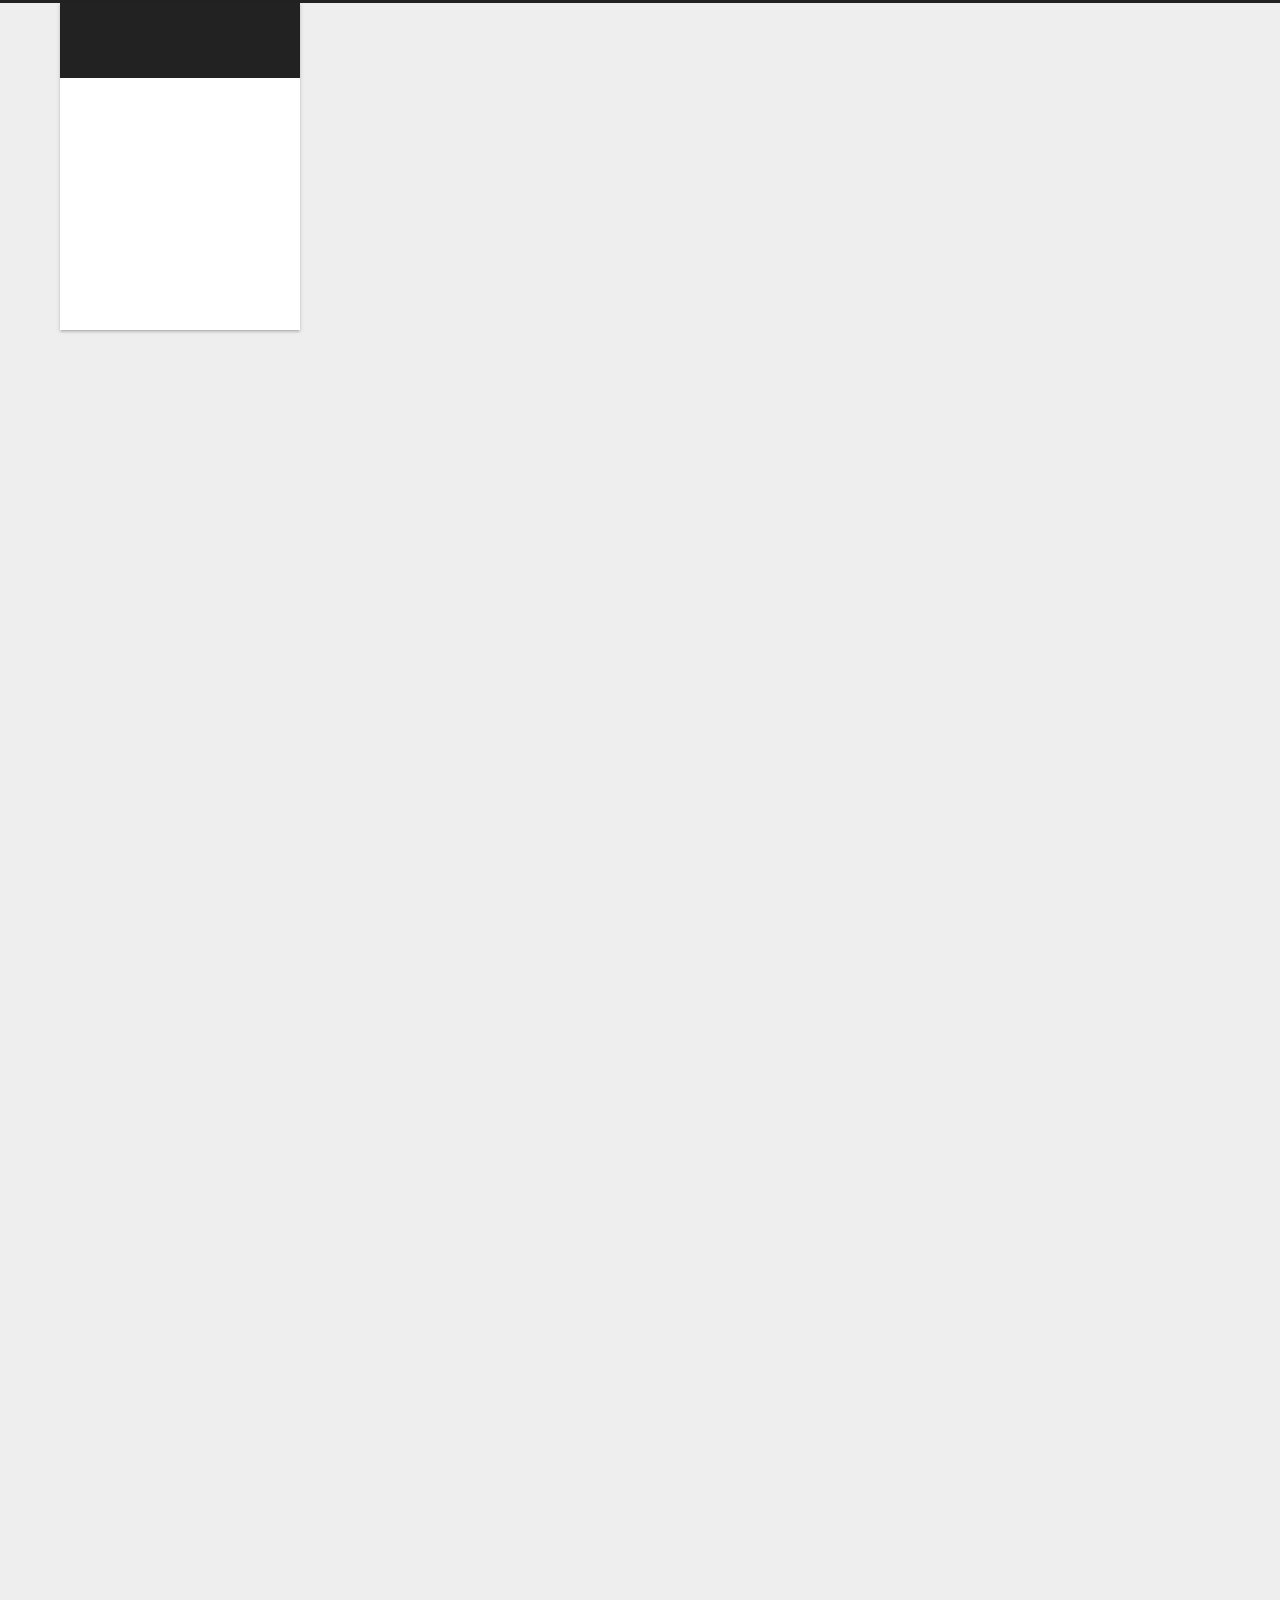
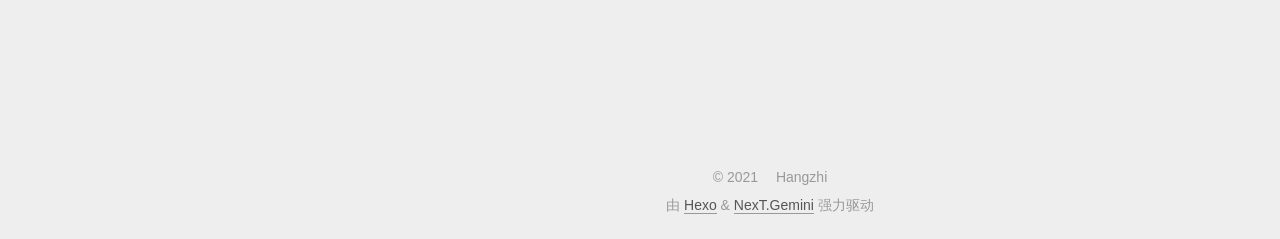
==== commit 48bccfd3: "Site updated: 2021-11-30 21:08:33" ====
--- a/index.html
+++ b/index.html
@@ -191,7 +191,7 @@
   
   
   <article itemscope itemtype="http://schema.org/Article" class="post-block" lang="zh-CN">
-    <link itemprop="mainEntityOfPage" href="http://example.com/2021/07/21/flag/">
+    <link itemprop="mainEntityOfPage" href="http://example.com/2021/07/23/%E5%8D%9A%E5%AE%A2%E5%86%99%E4%BD%9C%E7%AF%87/">
 
     <span hidden itemprop="author" itemscope itemtype="http://schema.org/Person">
       <meta itemprop="image" content="/images/avatar.jpg">
@@ -205,31 +205,36 @@
       <header class="post-header">
         <h2 class="post-title" itemprop="name headline">
           
-            <a href="/2021/07/21/flag/" class="post-title-link" itemprop="url">Flag</a>
+            <a href="/2021/07/23/%E5%8D%9A%E5%AE%A2%E5%86%99%E4%BD%9C%E7%AF%87/" class="post-title-link" itemprop="url">博客写作篇</a>
         </h2>
 
         <div class="post-meta">
 
           
-            <i class="fa fa-thumb-tack"></i>
-            <font color=#289ae0>置顶</font>
-            <span class="post-meta-divider">|</span>
-          
             <span class="post-meta-item">
               <span class="post-meta-item-icon">
                 <i class="far fa-calendar"></i>
               </span>
               <span class="post-meta-item-text">发表于</span>
 
-              <time title="创建时间：2021-07-21 23:38:53" itemprop="dateCreated datePublished" datetime="2021-07-21T23:38:53+08:00">2021-07-21</time>
+              <time title="创建时间：2021-07-23 00:53:11" itemprop="dateCreated datePublished" datetime="2021-07-23T00:53:11+08:00">2021-07-23</time>
             </span>
               <span class="post-meta-item">
                 <span class="post-meta-item-icon">
                   <i class="far fa-calendar-check"></i>
                 </span>
                 <span class="post-meta-item-text">更新于</span>
-                <time title="修改时间：2021-07-31 18:42:55" itemprop="dateModified" datetime="2021-07-31T18:42:55+08:00">2021-07-31</time>
-              </span>
+                <time title="修改时间：2021-11-30 21:07:06" itemprop="dateModified" datetime="2021-11-30T21:07:06+08:00">2021-11-30</time>
+              </span>
+            <span class="post-meta-item">
+              <span class="post-meta-item-icon">
+                <i class="far fa-folder"></i>
+              </span>
+              <span class="post-meta-item-text">分类于</span>
+                  <span itemprop="about" itemscope itemtype="http://schema.org/Thing">
+                    <a href="/categories/%E5%86%99%E4%BD%9C/" itemprop="url" rel="index"><span itemprop="name">写作</span></a>
+                  </span>
+            </span>
 
           
   
@@ -240,330 +245,6 @@
       </span>
       <span class="post-meta-item-text">Valine：</span>
     
-    <a title="valine" href="/2021/07/21/flag/#valine-comments" itemprop="discussionUrl">
-      <span class="post-comments-count valine-comment-count" data-xid="/2021/07/21/flag/" itemprop="commentCount"></span>
-    </a>
-  </span>
-  
-  <br>
-            <span class="post-meta-item" title="本文字数">
-              <span class="post-meta-item-icon">
-                <i class="far fa-file-word"></i>
-              </span>
-                <span class="post-meta-item-text">本文字数：</span>
-              <span>353</span>
-            </span>
-            <span class="post-meta-item" title="阅读时长">
-              <span class="post-meta-item-icon">
-                <i class="far fa-clock"></i>
-              </span>
-                <span class="post-meta-item-text">阅读时长 &asymp;</span>
-              <span>1 分钟</span>
-            </span>
-
-        </div>
-      </header>
-
-    
-    
-    
-    <div class="post-body" itemprop="articleBody">
-
-      
-          <h2 id="项目"><a href="#项目" class="headerlink" title="项目"></a>项目</h2><h3 id="Web：博客系统"><a href="#Web：博客系统" class="headerlink" title="Web：博客系统"></a>Web：博客系统</h3><h3 id="数据挖掘：金融大数据"><a href="#数据挖掘：金融大数据" class="headerlink" title="数据挖掘：金融大数据"></a>数据挖掘：金融大数据</h3><h3 id="人工智能项目：手机推荐系统"><a href="#人工智能项目：手机推荐系统" class="headerlink" title="人工智能项目：手机推荐系统"></a>人工智能项目：手机推荐系统</h3><p>架构设计，爬虫部分及初步数据分析</p>
-<h3 id="机器学习项目：识别水果"><a href="#机器学习项目：识别水果" class="headerlink" title="机器学习项目：识别水果"></a>机器学习项目：识别水果</h3><h3 id="神经网络-深度学习搭建语音识别系统"><a href="#神经网络-深度学习搭建语音识别系统" class="headerlink" title="神经网络/深度学习搭建语音识别系统"></a>神经网络/深度学习搭建语音识别系统</h3><h2 id="入门"><a href="#入门" class="headerlink" title="入门"></a>入门</h2><h3 id="电路分析基础（大学物理：电路）"><a href="#电路分析基础（大学物理：电路）" class="headerlink" title="电路分析基础（大学物理：电路）"></a>电路分析基础（大学物理：电路）</h3><h3 id="模拟电子技术基础"><a href="#模拟电子技术基础" class="headerlink" title="模拟电子技术基础"></a>模拟电子技术基础</h3><ul>
-<li><a target="_blank" rel="noopener" href="https://www.icourse163.org/course/HUST-481015?from=searchPage">模拟电子技术基础</a></li>
-<li><a href="">模拟电子技术基础笔记</a></li>
-<li><a target="_blank" rel="noopener" href="https://www.icourse163.org/learn/NUDT-1002010027?tid=1450314469#/learn/content">国防科大模拟电子技术基础</a></li>
-<li>[国防科大数字电子技术基础]</li>
-</ul>
-<h3 id="数字电路与逻辑设计"><a href="#数字电路与逻辑设计" class="headerlink" title="数字电路与逻辑设计"></a>数字电路与逻辑设计</h3><ul>
-<li><a target="_blank" rel="noopener" href="https://www.icourse163.org/learn/HUST-1207043813?tid=1463189458#/learn/content">数字电路与逻辑设计</a></li>
-<li><a href="">数字电路与逻辑设计笔记</a></li>
-</ul>
-<h3 id="数字图像处理技巧"><a href="#数字图像处理技巧" class="headerlink" title="数字图像处理技巧"></a>数字图像处理技巧</h3><ul>
-<li><a target="_blank" rel="noopener" href="https://www.icourse163.org/learn/WHU-1205723805?tid=1450049464#/learn/content">数字图像处理技巧</a></li>
-<li><a href="">数字图像处理技巧笔记</a></li>
-</ul>
-<h3 id="数据挖掘python"><a href="#数据挖掘python" class="headerlink" title="数据挖掘python"></a>数据挖掘python</h3><ul>
-<li><a target="_blank" rel="noopener" href="https://www.icourse163.org/learn/CUFE-1207262801?tid=1207607201#/learn/content">数据挖掘python</a></li>
-<li><a href="">数据挖掘python笔记</a></li>
-</ul>
-<h3 id="Matlab"><a href="#Matlab" class="headerlink" title="Matlab"></a>Matlab</h3><p><a target="_blank" rel="noopener" href="https://www.icourse163.org/learn/CSU-1002475002?tid=1450231442#/learn/content">科学计算与MATLAB语言</a></p>
-          <!--noindex-->
-            <div class="post-button">
-              <a class="btn" href="/2021/07/21/flag/#more" rel="contents">
-                阅读全文 &raquo;
-              </a>
-            </div>
-          <!--/noindex-->
-        
-      
-    </div>
-
-    
-    
-    
-
-    
-      <footer class="post-footer">
-        <div class="post-eof"></div>
-      </footer>
-  </article>
-  
-  
-  
-
-      
-  
-  
-  <article itemscope itemtype="http://schema.org/Article" class="post-block" lang="zh-CN">
-    <link itemprop="mainEntityOfPage" href="http://example.com/2021/10/02/%E8%AE%BA%E6%96%87%E5%86%99%E4%BD%9C%E7%AF%87/">
-
-    <span hidden itemprop="author" itemscope itemtype="http://schema.org/Person">
-      <meta itemprop="image" content="/images/avatar.jpg">
-      <meta itemprop="name" content="Hangzhi">
-      <meta itemprop="description" content="不积跬步，无以千里">
-    </span>
-
-    <span hidden itemprop="publisher" itemscope itemtype="http://schema.org/Organization">
-      <meta itemprop="name" content="Hangzhis'Blog">
-    </span>
-      <header class="post-header">
-        <h2 class="post-title" itemprop="name headline">
-          
-            <a href="/2021/10/02/%E8%AE%BA%E6%96%87%E5%86%99%E4%BD%9C%E7%AF%87/" class="post-title-link" itemprop="url">论文写作篇</a>
-        </h2>
-
-        <div class="post-meta">
-
-          
-            <span class="post-meta-item">
-              <span class="post-meta-item-icon">
-                <i class="far fa-calendar"></i>
-              </span>
-              <span class="post-meta-item-text">发表于</span>
-              
-
-              <time title="创建时间：2021-10-02 11:20:46 / 修改时间：17:07:30" itemprop="dateCreated datePublished" datetime="2021-10-02T11:20:46+08:00">2021-10-02</time>
-            </span>
-            <span class="post-meta-item">
-              <span class="post-meta-item-icon">
-                <i class="far fa-folder"></i>
-              </span>
-              <span class="post-meta-item-text">分类于</span>
-                  <span itemprop="about" itemscope itemtype="http://schema.org/Thing">
-                    <a href="/categories/%E5%86%99%E4%BD%9C/" itemprop="url" rel="index"><span itemprop="name">写作</span></a>
-                  </span>
-            </span>
-
-          
-  
-  <span class="post-meta-item">
-    
-      <span class="post-meta-item-icon">
-        <i class="far fa-comment"></i>
-      </span>
-      <span class="post-meta-item-text">Valine：</span>
-    
-    <a title="valine" href="/2021/10/02/%E8%AE%BA%E6%96%87%E5%86%99%E4%BD%9C%E7%AF%87/#valine-comments" itemprop="discussionUrl">
-      <span class="post-comments-count valine-comment-count" data-xid="/2021/10/02/%E8%AE%BA%E6%96%87%E5%86%99%E4%BD%9C%E7%AF%87/" itemprop="commentCount"></span>
-    </a>
-  </span>
-  
-  <br>
-            <span class="post-meta-item" title="本文字数">
-              <span class="post-meta-item-icon">
-                <i class="far fa-file-word"></i>
-              </span>
-                <span class="post-meta-item-text">本文字数：</span>
-              <span>1.6k</span>
-            </span>
-            <span class="post-meta-item" title="阅读时长">
-              <span class="post-meta-item-icon">
-                <i class="far fa-clock"></i>
-              </span>
-                <span class="post-meta-item-text">阅读时长 &asymp;</span>
-              <span>1 分钟</span>
-            </span>
-
-        </div>
-      </header>
-
-    
-    
-    
-    <div class="post-body" itemprop="articleBody">
-
-      
-          <h1 id="LaTex"><a href="#LaTex" class="headerlink" title="LaTex"></a>LaTex</h1><h2 id="宏-Macro"><a href="#宏-Macro" class="headerlink" title="宏(Macro)"></a>宏(Macro)</h2><p>宏就是自定义的一些命令或者说功能</p>
-<h3 id="简单命令"><a href="#简单命令" class="headerlink" title="简单命令"></a>简单命令</h3><figure class="highlight plaintext"><table><tr><td class="gutter"><pre><span class="line">1</span><br></pre></td><td class="code"><pre><span class="line">\命令[可选参数]&#123;必选参数&#125;</span><br></pre></td></tr></table></figure>
-
-<h3 id="环境"><a href="#环境" class="headerlink" title="环境"></a>环境</h3><p>环境也就是多行的命令</p>
-<figure class="highlight plaintext"><table><tr><td class="gutter"><pre><span class="line">1</span><br><span class="line">2</span><br><span class="line">3</span><br></pre></td><td class="code"><pre><span class="line">\begin&#123;equation&#125;</span><br><span class="line">	a^2-b ^2=( a+b)(a-b)</span><br><span class="line">\end&#123;equation&#125;</span><br></pre></td></tr></table></figure>
-
-<h3 id="常用命令"><a href="#常用命令" class="headerlink" title="常用命令"></a>常用命令</h3><ul>
-<li>文档部件<ul>
-<li>标题：\title、\author、\date → \maketitle</li>
-<li>摘要：abstract 环境</li>
-<li>目录：\tableofcontents</li>
-<li>章节：\chapter、\section、\subsection 等</li>
-<li>图表：\table、\figure</li>
-<li>引用：\label、\cite、\ref</li>
-<li>文献：\bibliography</li>
-</ul>
-</li>
-<li>文档划分<ul>
-<li>凤头猪肚豹尾：\frontmatter、\mainmatter、\backmatter</li>
-<li>分文件编译：\include、\input</li>
-</ul>
-</li>
-<li>文本标记<ul>
-<li>加粗：{\bfseries …} 或\textbf{…}</li>
-<li>倾斜：{\itshape …} 或\textit{…}</li>
-<li>字号：\tiny、\small、\normalsize、\large、\huge 等</li>
-<li>换行：\</li>
-<li>缩进：\indent、\noindent</li>
-<li>居中：\centering 或center 环境</li>
-</ul>
-</li>
-</ul>
-<h2 id="导言区"><a href="#导言区" class="headerlink" title="导言区"></a>导言区</h2><h3 id="定义标题、作者、日期"><a href="#定义标题、作者、日期" class="headerlink" title="定义标题、作者、日期"></a>定义标题、作者、日期</h3><p>在正文中需要使用 maketitle 命令将定义的标题、作者和日期信息打印出来</p>
-<figure class="highlight plaintext"><table><tr><td class="gutter"><pre><span class="line">1</span><br><span class="line">2</span><br><span class="line">3</span><br><span class="line">4</span><br><span class="line">5</span><br><span class="line">6</span><br><span class="line">7</span><br><span class="line">8</span><br><span class="line">9</span><br><span class="line">10</span><br><span class="line">11</span><br><span class="line">12</span><br><span class="line">13</span><br><span class="line">14</span><br><span class="line">15</span><br><span class="line">16</span><br></pre></td><td class="code"><pre><span class="line">\documentclass[UTF8]&#123;ctexart&#125; % 文档类型，定义纸张大小等</span><br><span class="line">%%%%%%%%%%%%%%%  导言区  %%%%%%%%%%%%%%%</span><br><span class="line">\usepackage &#123; graphicx &#125; % 引用宏包</span><br><span class="line">\graphicspath &#123;&#123; fig /&#125;&#125; % 设置图片目录</span><br><span class="line">\title&#123;你好，world!&#125;</span><br><span class="line">\author&#123;Liam&#125;</span><br><span class="line">\date&#123;\today&#125;</span><br><span class="line">\date&#123;October 2, 2021&#125;% 自定义日期，里面直接写</span><br><span class="line">\date&#123;2021年10月2日&#125;</span><br><span class="line">%%%%%%%%%%%%%%%  导言区  %%%%%%%%%%%%%%%</span><br><span class="line"> </span><br><span class="line">%%%%%%%%%%%%%%%%  正文  %%%%%%%%%%%%%%%%</span><br><span class="line">\begin&#123;document&#125; </span><br><span class="line">    \maketitle</span><br><span class="line">\end&#123;document&#125;</span><br><span class="line">%%%%%%%%%%%%%%%%  正文  %%%%%%%%%%%%%%%%</span><br></pre></td></tr></table></figure>
-
-
-
-<h2 id="文字和符号"><a href="#文字和符号" class="headerlink" title="文字和符号"></a>文字和符号</h2><h3 id="标点符号"><a href="#标点符号" class="headerlink" title="标点符号"></a>标点符号</h3><h4 id="破折号"><a href="#破折号" class="headerlink" title="破折号"></a>破折号</h4><ul>
-<li>一个，连字符（hyphen）</li>
-<li>两个，en dash，数字范围，或者<br>波浪号，数学模式<code>$\sim$</code></li>
-<li>三个，em dash，即破折号<br>中文写作习惯：全角破折号或半个汉字破折号</li>
-</ul>
-<h4 id="引号"><a href="#引号" class="headerlink" title="引号"></a>引号</h4><p>左 <code>（着重号），右 &#39;&#39;  键盘单引号</code><br>单双连用 , 隔开：```,<code>A’ or </code>B?’,’’ he asked.`</p>
-<p>, 命令，产生很小的间距</p>
-<h4 id="句号"><a href="#句号" class="headerlink" title="句号"></a>句号</h4><p>使用中文全角句号 ．</p>
-<h4 id="空格和换行"><a href="#空格和换行" class="headerlink" title="空格和换行"></a>空格和换行</h4><ul>
-<li>多个空格与一个一样</li>
-<li>命令后空格（<code>\+空格</code>） <code>\TeX \ </code></li>
-<li>产生和参数内容一样空盒子<br>幻影\phantom{参数}速速隐形<br>幻影参数速速显形<br>其它：\hphantom 和\vphantom，</li>
-<li>分段：连续两个换行</li>
-<li>另起一行（特殊环境：诗歌verse、对齐、表格、数学公式）： <code>\\</code></li>
-</ul>
-<h3 id="字体族（font-family）"><a href="#字体族（font-family）" class="headerlink" title="字体族（font family）"></a>字体族（font family）</h3><p>用于定义字体的风格，预定义命令的字体族有 3 种，默认使用罗马字体族</p>
-<ul>
-<li>罗马（roman family），\rmfamily</li>
-<li>无衬线（sans serif family）和，\sffamily </li>
-<li>打字机（typewriter family），\ttfamily </li>
-</ul>
-<h3 id="字体形状（font-shape）"><a href="#字体形状（font-shape）" class="headerlink" title="字体形状（font shape）"></a>字体形状（font shape）</h3><p>预定义命令的字体形状有4 种，默认使用直立字体</p>
-<ul>
-<li>直立形状（upright shape，也称为roman shape），\upshape</li>
-<li>意大利形状（italic shape），\itshape</li>
-<li>倾斜形状（slanted shape），\slshape</li>
-<li>小型大写形状（small capitals shape），\scshape</li>
-</ul>
-<h3 id="字体系列¬（font-series）"><a href="#字体系列¬（font-series）" class="headerlink" title="字体系列¬（font series）"></a>字体系列¬（font series）</h3><h3 id="字号"><a href="#字号" class="headerlink" title="字号"></a>字号</h3><h3 id="字体编码（font-encoding）"><a href="#字体编码（font-encoding）" class="headerlink" title="字体编码（font encoding）"></a>字体编码（font encoding）</h3><p>字体包含的符号，一般较少直接设定</p>
-<h3 id="最佳实践"><a href="#最佳实践" class="headerlink" title="最佳实践"></a>最佳实践</h3><p>使用预设以外的字体，比较方便，有 2 种方法</p>
-<ul>
-<li>不使用XeTex引擎，字体宏包</li>
-<li>使用XeTex引擎，调用操作系统的字体</li>
-</ul>
-<p>更换整套Times Roman 的衬线字体（罗马体）或Helvetica 的无衬线字体<br>txfonts 宏包，最好的免费，数学字体解决方案</p>
-<figure class="highlight plaintext"><table><tr><td class="gutter"><pre><span class="line">1</span><br><span class="line">2</span><br><span class="line">3</span><br><span class="line">4</span><br><span class="line">5</span><br></pre></td><td class="code"><pre><span class="line">\documentclass&#123;article&#125;</span><br><span class="line">\usepackage&#123;txfonts&#125;</span><br><span class="line">\begin&#123;document&#125;</span><br><span class="line">Test text</span><br><span class="line">\end&#123;document&#125;</span><br></pre></td></tr></table></figure>
-
-<h6 id="关于字体"><a href="#关于字体" class="headerlink" title="关于字体"></a>关于字体</h6><p>查看TEX 发行版的字体安装目录或综述性的字体文档，Hartke</p>
-<h6 id="现代方法-fontspec宏包机制"><a href="#现代方法-fontspec宏包机制" class="headerlink" title="现代方法 fontspec宏包机制"></a>现代方法 fontspec宏包机制</h6><p>fontspec 文档Robertson and Hosny</p>
-<figure class="highlight plaintext"><table><tr><td class="gutter"><pre><span class="line">1</span><br><span class="line">2</span><br><span class="line">3</span><br><span class="line">4</span><br><span class="line">5</span><br><span class="line">6</span><br></pre></td><td class="code"><pre><span class="line">% 在导言区设置全文字体为Windows 提供的</span><br><span class="line">% Times New Roman, Verdana, Courier New 字体</span><br><span class="line">\usepackage&#123;fontspec&#125;</span><br><span class="line">\setmainfont&#123;Times New Roman&#125;</span><br><span class="line">\setsansfont&#123;Verdana&#125;</span><br><span class="line">\setmonofont&#123;Courier New&#125;</span><br></pre></td></tr></table></figure>
-
-<h2 id="正文"><a href="#正文" class="headerlink" title="正文"></a>正文</h2><h3 id="段落和多文件"><a href="#段落和多文件" class="headerlink" title="段落和多文件"></a>段落和多文件</h3><p>在文档类 <code>article</code>/<code>ctexart</code> 中，定义了五个控制序列来调整行文组织结构</p>
-<ul>
-<li><code>\section&#123;·&#125;</code></li>
-<li><code>\subsection&#123;·&#125;</code></li>
-<li><code>\subsubsection&#123;·&#125;</code></li>
-<li><code>\paragraph&#123;·&#125;</code></li>
-<li><code>\subparagraph&#123;·&#125;</code></li>
-</ul>
-<p>paragraph和subparagraph比较少用，换行可以用，\par 命令或者空行，一般为了文章的分段清晰，采用空行来实现</p>
-<figure class="highlight plaintext"><table><tr><td class="gutter"><pre><span class="line">1</span><br><span class="line">2</span><br><span class="line">3</span><br><span class="line">4</span><br><span class="line">5</span><br><span class="line">6</span><br><span class="line">7</span><br><span class="line">8</span><br><span class="line">9</span><br><span class="line">10</span><br></pre></td><td class="code"><pre><span class="line">\begin&#123;document&#125; </span><br><span class="line">    \maketitle</span><br><span class="line"></span><br><span class="line"></span><br><span class="line">\section&#123;你好中国&#125;</span><br><span class="line"></span><br><span class="line">\end&#123;document&#125;</span><br><span class="line"></span><br><span class="line"></span><br><span class="line"></span><br></pre></td></tr></table></figure>
-
-
-
-<p>引用<br>环境、诗歌环境和摘要环境</p>
-<h3 id="数学公式"><a href="#数学公式" class="headerlink" title="数学公式"></a>数学公式</h3><h2 id="参考文献"><a href="#参考文献" class="headerlink" title="参考文献"></a>参考文献</h2><h2 id="版面设置"><a href="#版面设置" class="headerlink" title="版面设置"></a>版面设置</h2><h1 id="Zotero"><a href="#Zotero" class="headerlink" title="Zotero"></a>Zotero</h1><p><a target="_blank" rel="noopener" href="https://zhuanlan.zhihu.com/p/38178015">使用VSCode编写LaTeX</a></p>
-
-      
-    </div>
-
-    
-    
-    
-
-    
-      <footer class="post-footer">
-        <div class="post-eof"></div>
-      </footer>
-  </article>
-  
-  
-  
-
-      
-  
-  
-  <article itemscope itemtype="http://schema.org/Article" class="post-block" lang="zh-CN">
-    <link itemprop="mainEntityOfPage" href="http://example.com/2021/07/23/%E5%8D%9A%E5%AE%A2%E5%86%99%E4%BD%9C%E7%AF%87/">
-
-    <span hidden itemprop="author" itemscope itemtype="http://schema.org/Person">
-      <meta itemprop="image" content="/images/avatar.jpg">
-      <meta itemprop="name" content="Hangzhi">
-      <meta itemprop="description" content="不积跬步，无以千里">
-    </span>
-
-    <span hidden itemprop="publisher" itemscope itemtype="http://schema.org/Organization">
-      <meta itemprop="name" content="Hangzhis'Blog">
-    </span>
-      <header class="post-header">
-        <h2 class="post-title" itemprop="name headline">
-          
-            <a href="/2021/07/23/%E5%8D%9A%E5%AE%A2%E5%86%99%E4%BD%9C%E7%AF%87/" class="post-title-link" itemprop="url">博客写作篇</a>
-        </h2>
-
-        <div class="post-meta">
-
-          
-            <span class="post-meta-item">
-              <span class="post-meta-item-icon">
-                <i class="far fa-calendar"></i>
-              </span>
-              <span class="post-meta-item-text">发表于</span>
-
-              <time title="创建时间：2021-07-23 00:53:11" itemprop="dateCreated datePublished" datetime="2021-07-23T00:53:11+08:00">2021-07-23</time>
-            </span>
-              <span class="post-meta-item">
-                <span class="post-meta-item-icon">
-                  <i class="far fa-calendar-check"></i>
-                </span>
-                <span class="post-meta-item-text">更新于</span>
-                <time title="修改时间：2021-11-30 20:54:02" itemprop="dateModified" datetime="2021-11-30T20:54:02+08:00">2021-11-30</time>
-              </span>
-            <span class="post-meta-item">
-              <span class="post-meta-item-icon">
-                <i class="far fa-folder"></i>
-              </span>
-              <span class="post-meta-item-text">分类于</span>
-                  <span itemprop="about" itemscope itemtype="http://schema.org/Thing">
-                    <a href="/categories/%E5%86%99%E4%BD%9C/" itemprop="url" rel="index"><span itemprop="name">写作</span></a>
-                  </span>
-            </span>
-
-          
-  
-  <span class="post-meta-item">
-    
-      <span class="post-meta-item-icon">
-        <i class="far fa-comment"></i>
-      </span>
-      <span class="post-meta-item-text">Valine：</span>
-    
     <a title="valine" href="/2021/07/23/%E5%8D%9A%E5%AE%A2%E5%86%99%E4%BD%9C%E7%AF%87/#valine-comments" itemprop="discussionUrl">
       <span class="post-comments-count valine-comment-count" data-xid="/2021/07/23/%E5%8D%9A%E5%AE%A2%E5%86%99%E4%BD%9C%E7%AF%87/" itemprop="commentCount"></span>
     </a>
@@ -575,7 +256,7 @@
                 <i class="far fa-file-word"></i>
               </span>
                 <span class="post-meta-item-text">本文字数：</span>
-              <span>373</span>
+              <span>381</span>
             </span>
             <span class="post-meta-item" title="阅读时长">
               <span class="post-meta-item-icon">
@@ -594,7 +275,8 @@
     <div class="post-body" itemprop="articleBody">
 
       
-          <h2 id="Hexo博客写作篇"><a href="#Hexo博客写作篇" class="headerlink" title="Hexo博客写作篇"></a>Hexo博客写作篇</h2><h3 id="常用命令"><a href="#常用命令" class="headerlink" title="常用命令"></a>常用命令</h3><figure class="highlight bash"><table><tr><td class="gutter"><pre><span class="line">1</span><br><span class="line">2</span><br><span class="line">3</span><br><span class="line">4</span><br><span class="line">5</span><br><span class="line">6</span><br></pre></td><td class="code"><pre><span class="line">hexo new draft title</span><br><span class="line">hexo publish title <span class="comment"># 发布，将草稿从 _drafts 移动到 _posts 中</span></span><br><span class="line">hexo clean &amp;&amp; hexo deploy <span class="comment"># 发布</span></span><br><span class="line"><span class="comment"># post 归档 source/_posts</span></span><br><span class="line"><span class="comment"># page source</span></span><br><span class="line"><span class="comment"># draft 草稿 source/_drafts</span></span><br></pre></td></tr></table></figure>
+          <h2 id="Hexo博客写作篇"><a href="#Hexo博客写作篇" class="headerlink" title="Hexo博客写作篇"></a>Hexo博客写作篇</h2><p><a target="_blank" rel="noopener" href="https://hexo.io/docs/">Hexo Docs</a></p>
+<h3 id="常用命令"><a href="#常用命令" class="headerlink" title="常用命令"></a>常用命令</h3><figure class="highlight bash"><table><tr><td class="gutter"><pre><span class="line">1</span><br><span class="line">2</span><br><span class="line">3</span><br><span class="line">4</span><br><span class="line">5</span><br><span class="line">6</span><br></pre></td><td class="code"><pre><span class="line">hexo new draft title</span><br><span class="line">hexo publish title <span class="comment"># 发布，将草稿从 _drafts 移动到 _posts 中</span></span><br><span class="line">hexo clean &amp;&amp; hexo deploy <span class="comment"># 发布</span></span><br><span class="line"><span class="comment"># post 归档 source/_posts</span></span><br><span class="line"><span class="comment"># page source</span></span><br><span class="line"><span class="comment"># draft 草稿 source/_drafts</span></span><br></pre></td></tr></table></figure>
           <!--noindex-->
             <div class="post-button">
               <a class="btn" href="/2021/07/23/%E5%8D%9A%E5%AE%A2%E5%86%99%E4%BD%9C%E7%AF%87/#more" rel="contents">
@@ -909,7 +591,7 @@
       <div class="site-state-item site-state-posts">
           <a href="/archives/">
         
-          <span class="site-state-item-count">5</span>
+          <span class="site-state-item-count">3</span>
           <span class="site-state-item-name">日志</span>
         </a>
       </div>
@@ -922,7 +604,7 @@
       <div class="site-state-item site-state-tags">
             <a href="/tags/">
           
-        <span class="site-state-item-count">2</span>
+        <span class="site-state-item-count">1</span>
         <span class="site-state-item-name">标签</span></a>
       </div>
   </nav>
--- a/css/main.css
+++ b/css/main.css
@@ -1220,7 +1220,7 @@
 }
 .links-of-author a::before,
 .links-of-author span.exturl::before {
-  background: #6354ff;
+  background: #6a6bff;
   border-radius: 50%;
   content: ' ';
   display: inline-block;
